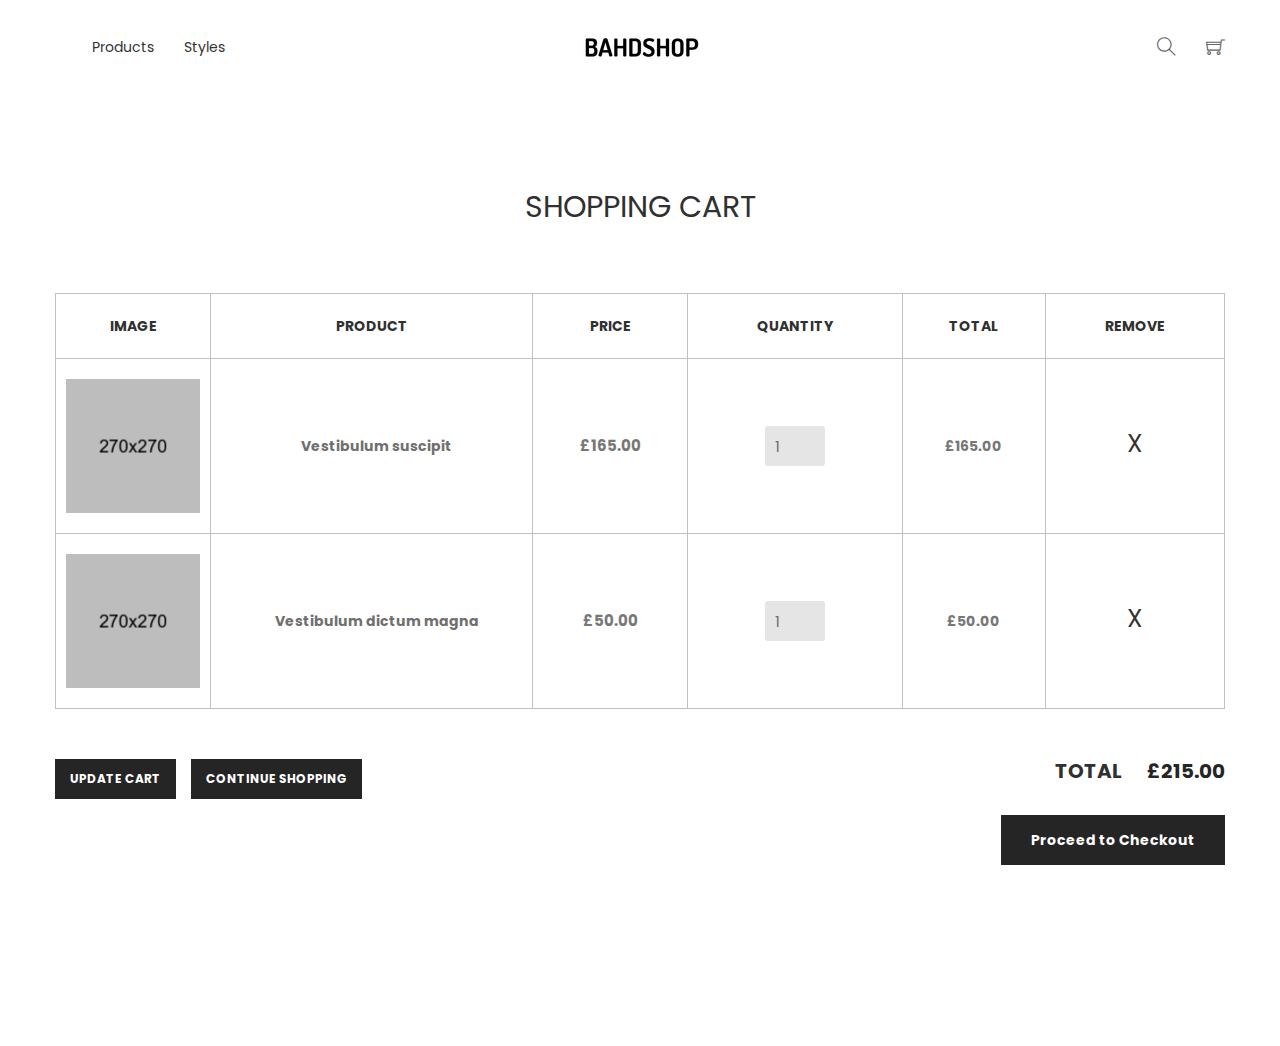
==== cart.html @ 9bc7a48f "first commit" ====
<!doctype html>
<html class="no-js" lang="en">

<head>
  <meta charset="utf-8">
  <meta http-equiv="x-ua-compatible" content="ie=edge">
  <title>Tmart-Minimalist eCommerce HTML5 Template</title>
  <meta name="description" content="">
  <meta name="viewport" content="width=device-width, initial-scale=1">

  <!-- Place favicon.ico in the root directory -->
  <link rel="shortcut icon" type="image/x-icon" href="images/favicon.ico">
  <link rel="apple-touch-icon" href="apple-touch-icon.png">


  <!-- All css files are included here. -->
  <!-- Bootstrap fremwork main css -->
  <link rel="stylesheet" href="css/bootstrap.min.css">
  <!-- Owl Carousel main css -->
  <link rel="stylesheet" href="css/owl.carousel.min.css">
  <link rel="stylesheet" href="css/owl.theme.default.min.css">
  <!-- This core.css file contents all plugings css file. -->
  <link rel="stylesheet" href="css/core.css">
  <!-- Theme shortcodes/elements style -->
  <link rel="stylesheet" href="css/shortcode/shortcodes.css">
  <!-- Theme main style -->
  <link rel="stylesheet" href="style.css">
  <!-- Responsive css -->
  <link rel="stylesheet" href="css/responsive.css">
  <!-- User style -->
  <link rel="stylesheet" href="css/custom.css">


  <!-- Modernizr JS -->
  <script src="js/vendor/modernizr-2.8.3.min.js"></script>
</head>

<body>
  <!--[if lt IE 8]>
        <p class="browserupgrade">You are using an <strong>outdated</strong> browser. Please <a href="http://browsehappy.com/">upgrade your browser</a> to improve your experience.</p>
    <![endif]-->

  <!-- Body main wrapper start -->
  <div class="wrapper fixed__footer home-v5">
    <!-- Start Header Style -->
    <header id="header" class="htc-header header--5">
      <!-- Start Mainmenu Area -->
      <div id="sticky-header-with-topbar" class="mainmenu__area sticky__header">
        <div class="container">
          <div class="row">
            <div class="col-md-2 col-lg-2 col-sm-3 hidden-xs">
              <ul class="menu-extra">
                <li>
                  <a href="">Products</a>
                </li>
                <li>
                  <a href="">Styles</a>
                </li>
              </ul>
            </div>
            <!-- Start MAinmenu Ares -->
            <div class="col-md-8 col-lg-8 col-sm-5 col-xs-5">
              <div class="logo">
                <a href="index.html">
                  <img src="images/logo/logo.png" alt="logo">
                </a>
              </div>
            </div>
            <!-- End MAinmenu Ares -->
            <div class="col-md-2 col-sm-4 col-xs-7">
              <ul class="menu-extra">
                <li class="search search__open hidden-xs">
                  <span class="ti-search"></span>
                </li>
                <li class="cart__menu">
                  <span class="ti-shopping-cart"></span>
                </li>
              </ul>
            </div>
          </div>
        </div>
      </div>
      <!-- End Mainmenu Area -->
    </header>
    <!-- End Header Style -->

    <div class="body__overlay"></div>
    <!-- Start Offset Wrapper -->
    <div class="offset__wrapper">
      <!-- Start Search Popap -->
      <div class="search__area hidden-xs">
        <div class="container">
          <div class="row">
            <div class="col-md-12">
              <div class="search__inner">
                <form action="#" method="get">
                  <input placeholder="Search here... " type="text">
                  <button type="submit"></button>
                </form>
                <div class="search__close__btn">
                  <span class="search__close__btn_icon">
                    <i class="zmdi zmdi-close"></i>
                  </span>
                </div>
              </div>
            </div>
          </div>
        </div>
      </div>
      <!-- End Search Popap -->
      <!-- Start Offset MEnu -->
      <div class="offsetmenu home-five">
        <div class="offsetmenu__inner sidebar__menu--inner">
          <div class="offsetmenu__close__btn">
            <a href="#">
              <i class="zmdi zmdi-close"></i>
            </a>
          </div>
          <div class="off__contact">
            <div class="logo">
              <a href="index.html">
                <img src="images/logo/logo.png" alt="logo">
              </a>
            </div>
          </div>
          <nav>
            <ul class="sidebar__menu">
              <li>
                <a href="index.html">home 01</a>
              </li>
              <li>
                <a href="index-2.html">home 02</a>
              </li>
              <li>
                <a href="index-3.html">home 03</a>
              </li>
              <li>
                <a href="index-4.html">home 04</a>
              </li>
              <li class="active">
                <a href="index-5.html">home 05</a>
              </li>
              <li>
                <a href="index-6.html">home 06</a>
              </li>
              <li>
                <a href="index-7.html">home 07</a>
              </li>
              <li>
                <a href="index-8.html">home 08</a>
              </li>
              <li>
                <a href="index-9.html">home 09</a>
              </li>
              <li>
                <a href="index-10.html">home 10</a>
              </li>
              <li>
                <a href="index-11.html">home 11</a>
              </li>
              <li>
                <a href="about.html">about us</a>
              </li>
              <li>
                <a href="blog.html">Blog Page</a>
              </li>
              <li>
                <a href="contact.html">Contact Us</a>
              </li>
            </ul>
          </nav>
          <div class="offset__sosial__share">
            <h4 class="offset__title">Follow Us On Social</h4>
            <ul class="off__soaial__link">
              <li>
                <a class="bg--twitter" href="#" title="Twitter">
                  <i class="zmdi zmdi-twitter"></i>
                </a>
              </li>

              <li>
                <a class="bg--instagram" href="#" title="Instagram">
                  <i class="zmdi zmdi-instagram"></i>
                </a>
              </li>

              <li>
                <a class="bg--facebook" href="#" title="Facebook">
                  <i class="zmdi zmdi-facebook"></i>
                </a>
              </li>

              <li>
                <a class="bg--googleplus" href="#" title="Google Plus">
                  <i class="zmdi zmdi-google-plus"></i>
                </a>
              </li>

              <li>
                <a class="bg--google" href="#" title="Google">
                  <i class="zmdi zmdi-google"></i>
                </a>
              </li>
            </ul>
          </div>
        </div>
      </div>
      <!-- End Offset MEnu -->
      <!-- Start Cart Panel -->
      <div class="shopping__cart">
        <div class="shopping__cart__inner">
          <div class="offsetmenu__close__btn">
            <a href="#">
              <i class="zmdi zmdi-close"></i>
            </a>
          </div>
          <div class="shp__cart__wrap">
            <div class="shp__single__product">
              <div class="shp__pro__thumb">
                <a href="#">
                  <img src="images/product/sm-img/1.jpg" alt="product images">
                </a>
              </div>
              <div class="shp__pro__details">
                <h2>
                  <a href="product-details.html">BO&Play Wireless Speaker</a>
                </h2>
                <span class="quantity">QTY: 1</span>
                <span class="shp__price">$105.00</span>
              </div>
              <div class="remove__btn">
                <a href="#" title="Remove this item">
                  <i class="zmdi zmdi-close"></i>
                </a>
              </div>
            </div>
            <div class="shp__single__product">
              <div class="shp__pro__thumb">
                <a href="#">
                  <img src="images/product/sm-img/2.jpg" alt="product images">
                </a>
              </div>
              <div class="shp__pro__details">
                <h2>
                  <a href="product-details.html">Brone Candle</a>
                </h2>
                <span class="quantity">QTY: 1</span>
                <span class="shp__price">$25.00</span>
              </div>
              <div class="remove__btn">
                <a href="#" title="Remove this item">
                  <i class="zmdi zmdi-close"></i>
                </a>
              </div>
            </div>
          </div>
          <ul class="shoping__total">
            <li class="subtotal">Subtotal:</li>
            <li class="total__price">$130.00</li>
          </ul>
          <ul class="shopping__btn">
            <li>
              <a href="cart.html">View Cart</a>
            </li>
            <li class="shp__checkout">
              <a href="checkout.html">Checkout</a>
            </li>
          </ul>
        </div>
      </div>
      <!-- End Cart Panel -->
    </div>
    <!-- End Offset Wrapper -->

    <!-- cart-main-area start -->
    <div class="cart-main-area ptb--120 bg__white">
      <div class="container">
        <div class="row padding-70">
          <div class="col-md-12">
            <h1 class="text-center">SHOPPING CART</h1>
          </div>
        </div>
        <div class="row">
          <div class="col-md-12 col-sm-12 col-xs-12">
            <form action="#">
              <div class="table-content table-responsive">
                <table>
                  <thead>
                    <tr>
                      <th class="product-thumbnail">Image</th>
                      <th class="product-name">Product</th>
                      <th class="product-price">Price</th>
                      <th class="product-quantity">Quantity</th>
                      <th class="product-subtotal">Total</th>
                      <th class="product-remove">Remove</th>
                    </tr>
                  </thead>
                  <tbody>
                    <tr>
                      <td class="product-thumbnail">
                        <a href="#">
                          <img src="images/product/4.png" alt="product img" />
                        </a>
                      </td>
                      <td class="product-name">
                        <a href="#">Vestibulum suscipit</a>
                      </td>
                      <td class="product-price">
                        <span class="amount">£165.00</span>
                      </td>
                      <td class="product-quantity">
                        <input type="number" value="1" />
                      </td>
                      <td class="product-subtotal">£165.00</td>
                      <td class="product-remove">
                        <a href="#">X</a>
                      </td>
                    </tr>
                    <tr>
                      <td class="product-thumbnail">
                        <a href="#">
                          <img src="images/product/3.png" alt="product img" />
                        </a>
                      </td>
                      <td class="product-name">
                        <a href="#">Vestibulum dictum magna</a>
                      </td>
                      <td class="product-price">
                        <span class="amount">£50.00</span>
                      </td>
                      <td class="product-quantity">
                        <input type="number" value="1" />
                      </td>
                      <td class="product-subtotal">£50.00</td>
                      <td class="product-remove">
                        <a href="#">X</a>
                      </td>
                    </tr>
                  </tbody>
                </table>
              </div>
              <div class="row">
                <div class="col-md-8 col-sm-7 col-xs-12">
                  <div class="buttons-cart">
                    <input type="submit" value="Update Cart" />
                    <a href="#">Continue Shopping</a>
                  </div>
                </div>
                <div class="col-md-4 col-sm-5 col-xs-12">
                  <div class="cart_totals">
                    <table>
                      <tbody>
                        <tr class="order-total">
                          <th>Total</th>
                          <td>
                            <strong>
                              <span class="amount">£215.00</span>
                            </strong>
                          </td>
                        </tr>
                      </tbody>
                    </table>
                    <div class="wc-proceed-to-checkout">
                      <a href="checkout.html">Proceed to Checkout</a>
                    </div>
                  </div>
                </div>
              </div>
            </form>
          </div>
        </div>
      </div>
    </div>
    <!-- cart-main-area end -->
    <!-- Start Footer Area -->
    <footer class="htc__foooter__area gray-bg">
      <div class="container">
        <!-- Start Copyright Area -->
        <div class="htc__copyright__area">
          <div class="row">
            <div class="col-md-12 col-lg-12 col-sm-12 col-xs-12">
              <div class="copyright__inner">
                <div class="copyright">
                  <p>© 2018
                    <a href="#">BAHDCASTS</a>
                    All Right Reserved.</p>
                </div>
                <ul class="footer__menu">
                  <li>
                    <a href="/">Home</a>
                  </li>
                </ul>
              </div>
            </div>
          </div>
        </div>
        <!-- End Copyright Area -->
      </div>
    </footer>
    <!-- End Footer Area -->
  </div>
  <!-- Body main wrapper end -->
  <!-- QUICKVIEW PRODUCT -->
  <div id="quickview-wrapper">
    <!-- Modal -->
    <div class="modal fade" id="productModal" tabindex="-1" role="dialog">
      <div class="modal-dialog modal__container" role="document">
        <div class="modal-content">
          <div class="modal-header">
            <button type="button" class="close" data-dismiss="modal" aria-label="Close">
              <span aria-hidden="true">&times;</span>
            </button>
          </div>
          <div class="modal-body">
            <div class="modal-product">
              <!-- Start product images -->
              <div class="product-images">
                <div class="main-image images">
                  <img alt="big images" src="images/product/big-img/1.jpg">
                </div>
              </div>
              <!-- end product images -->
              <div class="product-info">
                <h1>Simple Fabric Bags</h1>
                <div class="rating__and__review">
                  <ul class="rating">
                    <li>
                      <span class="ti-star"></span>
                    </li>
                    <li>
                      <span class="ti-star"></span>
                    </li>
                    <li>
                      <span class="ti-star"></span>
                    </li>
                    <li>
                      <span class="ti-star"></span>
                    </li>
                    <li>
                      <span class="ti-star"></span>
                    </li>
                  </ul>
                  <div class="review">
                    <a href="#">4 customer reviews</a>
                  </div>
                </div>
                <div class="price-box-3">
                  <div class="s-price-box">
                    <span class="new-price">$17.20</span>
                    <span class="old-price">$45.00</span>
                  </div>
                </div>
                <div class="quick-desc">
                  Designed for simplicity and made from high quality materials. Its sleek geometry and material combinations creates a modern
                  look.
                </div>
                <div class="select__color">
                  <h2>Select color</h2>
                  <ul class="color__list">
                    <li class="red">
                      <a title="Red" href="#">Red</a>
                    </li>
                    <li class="gold">
                      <a title="Gold" href="#">Gold</a>
                    </li>
                    <li class="orange">
                      <a title="Orange" href="#">Orange</a>
                    </li>
                    <li class="orange">
                      <a title="Orange" href="#">Orange</a>
                    </li>
                  </ul>
                </div>
                <div class="select__size">
                  <h2>Select size</h2>
                  <ul class="color__list">
                    <li class="l__size">
                      <a title="L" href="#">L</a>
                    </li>
                    <li class="m__size">
                      <a title="M" href="#">M</a>
                    </li>
                    <li class="s__size">
                      <a title="S" href="#">S</a>
                    </li>
                    <li class="xl__size">
                      <a title="XL" href="#">XL</a>
                    </li>
                    <li class="xxl__size">
                      <a title="XXL" href="#">XXL</a>
                    </li>
                  </ul>
                </div>
                <div class="social-sharing">
                  <div class="widget widget_socialsharing_widget">
                    <h3 class="widget-title-modal">Share this product</h3>
                    <ul class="social-icons">
                      <li>
                        <a target="_blank" title="rss" href="#" class="rss social-icon">
                          <i class="zmdi zmdi-rss"></i>
                        </a>
                      </li>
                      <li>
                        <a target="_blank" title="Linkedin" href="#" class="linkedin social-icon">
                          <i class="zmdi zmdi-linkedin"></i>
                        </a>
                      </li>
                      <li>
                        <a target="_blank" title="Pinterest" href="#" class="pinterest social-icon">
                          <i class="zmdi zmdi-pinterest"></i>
                        </a>
                      </li>
                      <li>
                        <a target="_blank" title="Tumblr" href="#" class="tumblr social-icon">
                          <i class="zmdi zmdi-tumblr"></i>
                        </a>
                      </li>
                      <li>
                        <a target="_blank" title="Pinterest" href="#" class="pinterest social-icon">
                          <i class="zmdi zmdi-pinterest"></i>
                        </a>
                      </li>
                    </ul>
                  </div>
                </div>
                <div class="addtocart-btn">
                  <a href="#">Add to cart</a>
                </div>
              </div>
              <!-- .product-info -->
            </div>
            <!-- .modal-product -->
          </div>
          <!-- .modal-body -->
        </div>
        <!-- .modal-content -->
      </div>
      <!-- .modal-dialog -->
    </div>
    <!-- END Modal -->
  </div>
  <!-- END QUICKVIEW PRODUCT -->
  <!-- Placed js at the end of the document so the pages load faster -->

  <!-- jquery latest version -->
  <script src="js/vendor/jquery-1.12.0.min.js"></script>
  <!-- Bootstrap framework js -->
  <script src="js/bootstrap.min.js"></script>
  <!-- All js plugins included in this file. -->
  <script src="js/plugins.js"></script>
  <script src="js/slick.min.js"></script>
  <script src="js/owl.carousel.min.js"></script>
  <!-- Waypoints.min.js. -->
  <script src="js/waypoints.min.js"></script>
  <!-- Main js file that contents all jQuery plugins activation. -->
  <script src="js/main.js"></script>

</body>

</html>
---- css/core.css ----
/*------------------------------------------------------------------------------

  Template Name: Tmart-Minimalist eCommerce HTML5 Template.
  Template URI: #
  Description: Tmart is a unique website template designed in HTML with a simple & beautiful look. There is an excellent solution for creating clean, wonderful and trending material design corporate, corporate any other purposes websites.
  Author: Theme365
  Version: 1.0

-------------------------------------------------------------------------------*/

	@import url("themify-icons.css");
	@import url("material-design-iconic-font.min.css");
	@import url("plugins/animate.css");
	@import url("plugins/animate-slider.css");
	@import url("shortcode/default.css");
	@import url("plugins/jquery-ui.css");
	@import url("plugins/magnific-popup.css");
	@import url("plugins/slick.css");
	@import url("plugins/slick-theme.css");
	@import url("plugins/meanmenu.css");
	@import url('https://fonts.googleapis.com/css?family=Dosis:300,400,500,600,700|Poppins:300,400,500,600,700');
---- css/shortcode/shortcodes.css ----
/*-----------------------------------------------------------------------------------
  Template Name: Tmart-Minimalist eCommerce HTML5 Template.
  Template URI: #
  Description: Tmart is a unique website template designed in HTML with a simple & beautiful look. There is an excellent solution for creating clean, wonderful and trending material design corporate, corporate any other purposes websites.
  Author: Theme365 
  Version: 1.0
-------------------------------------------------------------------------------------*/

@import url("header.css");
@import url("slider.css");
@import url("footer.css");
---- style.css ----
/*-----------------------------------------------------------------------------------
  Template Name: Tmart-Minimalist eCommerce HTML5 Template.
  Template URI: #
  Description: Tmart is a unique website template designed in HTML with a simple & beautiful look. There is an excellent solution for creating clean, wonderful and trending material design corporate, corporate any other purposes websites.
  Author: Theme365
  Version: 1.0


-----------------------------------------------------------------------------------
  
  CSS INDEX
  ===================

  01. Google fonts
  02. Scroll To Top
  03. Product Area
  04. Log In Register Area
  05. Bradcaump Area
  06. Quickview Area
  07. New Product Area
  08. Best Product Area
  09. Blog Area
  10. Feature Product Area
  11. Popular Product Area
  12. Load More Area
  13. Newsletter Area
  14. Choose Us Area
  15. Team Area
  16. Testimonial Area
  17. Our Brand Area
  18. Our Shop Area
  19. Our Shop Sidebar
  20. Our Contact Area
  21. Our Product Details Area
  22. Wrapper Sidebar
  23. Our Blog Details
  24. Shop Details Area
  25. Our Wishlist Area
  26. Our Cart Area
  27. Our Checkout Page
  28. portfolio style


-----------------------------------------------------------------------------------*/
/*----------------------------------------*/
/*  1. Google fonts
/*----------------------------------------*/
/*
    font-family: 'Poppins', sans-serif;

    font-family: 'Dosis', sans-serif;

*/
/*---------------------------------------
  02. Scroll To Top
----------------------------------------*/

#scrollUp {
    border: 3px solid rgba(0, 0, 0, 0.1);
    border-radius: 100%;
    bottom: 15px;
    box-sizing: content-box;
    color: #fff;
    font-size: 20px;
    height: 50px;
    line-height: 63px;
    position: fixed;
    right: 15px;
    text-align: center;
    transition: all 0.3s ease 0s;
    width: 50px;
    z-index: 200;
}
#scrollUp:hover {} @-webkit-keyframes scroll-ani-to-top {
    0% {
        opacity: 0;
        bottom: 0;
    }
    50% {
        opacity: 1;
        bottom: 50%;
    }
    100% {
        opacity: 0;
        bottom: 75%;
    }
}
@-moz-keyframes scroll-ani-to-top {
    0% {
        opacity: 0;
        bottom: 0;
    }
    50% {
        opacity: 1;
        bottom: 50%;
    }
    100% {
        opacity: 0;
        bottom: 75%;
    }
}
@keyframes scroll-ani-to-top {
    0% {
        opacity: 0;
        bottom: 0;
    }
    50% {
        opacity: 1;
        bottom: 50%;
    }
    100% {
        opacity: 0;
        bottom: 75%;
    }
}
#scrollUp:hover i {
    animation: 800ms linear 0s normal none infinite running scroll-ani-to-top;
    height: 100%;
    left: 0;
    margin-bottom: -25px;
    position: absolute;
    width: 100%;
    bottom: 0;
}
#scrollUp i {
    color: #fff;
    font-size: 36px;
}
#scrollUp {
    background: #cfcecc none repeat scroll 0 0;
}
/*---------------------------------------
  End Scroll To Top
----------------------------------------*/
/*---------------------------------------
  03. Product Area
----------------------------------------*/

.pro__thumb a {
    display: block;
}
.product {
    margin-top: 70px;
    overflow: hidden;
}
.product__inner {
    position: relative;
}
.product__action {
    display: flex;
    height: 48px;
    justify-content: space-around;
    line-height: 48px;
    margin: auto;
    position: relative;
    width: 100%;
    z-index: 2;
}
.product__action::before {
    background: #fff none repeat scroll 0 0;
    content: "";
    height: 100%;
    left: 0;
    opacity: 0.85;
    position: absolute;
    top: 0;
    width: 100%;
    z-index: -1;
}
.product__action li a span {
    color: #666666;
    font-size: 20px;
    transition: all 0.3s ease 0s;
    margin-top: 14px;
    display: inline-block;
}
.home-6 .product__action li a span {
    margin-top: 0px;
    font-size: 18px;
}
.home-6.popular__product--6 .product__action li {
    border-radius: 50px;
    box-shadow: none;
}
.product__action li:first-child::before {
    background: #666666 none repeat scroll 0 0;
    content: "";
    height: 24px;
    position: absolute;
    right: 0;
    top: 50%;
    transform: translateY(-50%);
    width: 1px;
}
.another-product-style .product__action li::before {
    background: #666666 none repeat scroll 0 0;
    content: "";
    height: 24px;
    position: absolute;
    right: 0;
    top: 50%;
    transform: translateY(-50%);
    width: 1px;
}
.another-product-style .product__action li:last-child::before {
    content: none;
}
.another-product-style .product__action {
    width: 155px;
}
.another-product-style .product__details {
    text-align: center;
}
.another-product-style .product__price {
    display: block;
}
.another-product-style .product__price li {
    display: inline-block;
}
.product__action li {
    position: relative;
    width: 50%;
}
.product__action li a span:hover {
    color: #fd3f0f;
}
.product:hover .product__hover__info {
    opacity: 1;
    top: 50%;
}
.product__hover__info {
    left: 50%;
    position: absolute;
    text-align: center;
    top: 60%;
    transform: translateY(-50%) translateX(-50%);
    width: 100%;
    z-index: 2;
    opacity: 0;
    transition: 0.6s;
}
.add__to__wishlist {
    bottom: 12px;
    position: absolute;
    right: 12px;
}
.add__to__wishlist a span {
    color: #000000;
    font-size: 14px;
    transition: all 0.4s ease 0s;
}
.add__to__wishlist a span:hover {
    color: #ff4136;
}
.product__details h2 {
    color: #444444;
    font-size: 14px;
    font-weight: 500;
}
.product__details {
    padding-top: 27px;
}
.product__price {
    display: flex;
    margin-top: 9px;
}
.product__price li {
    color: #ff4136;
    font-size: 16px;
}
.product__price li.new__price {
    padding-left: 12px;
}
.product__price li.old__price {
    color: #9c9b9b;
    text-decoration: line-through;
}
.product__menu {
    text-align: center;
}
.product__menu button {
    background: transparent none repeat scroll 0 0;
    border: 0 none;
    color: #666666;
    font-size: 17px;
    font-weight: 500;
    line-height: 20px;
    padding: 0 20px;
    text-transform: uppercase;
    transition: all 0.4s ease 0s;
}
.product__filter--7 .product__menu button:first-child {
    padding-left: 0;
}
.product__filter--7 .product__menu button:last-child {
    padding-right: 0;
}
.product__menu button:hover {
    color: #ff4136;
}
.product__menu button.is-checked {
    color: #ff4136;
}
/* single product */

.product-details-style2 .product__big__images {
    display: block;
    max-width: 100%;
    overflow: hidden;
}
.product-details-style2 .product__details__container {
    display: block;
}
.product-details-style2 .product__small__images {
    margin-top: 30px;
}
.product-details-style2 .pot-small-img {
    display: inline-block;
    margin-right: 22px;
    margin-top: 0;
    width: 22%;
}
.product-details-style2 .pot-small-img:last-child {
    margin-right: 0px;
}
.product-details-style2 .product__small__images {
    min-width: inherit;
    padding-right: 0;
}
.sin-product-details-slider a > img {
    border: 1px solid #ddd;
}
.product-details-style3 .product__details__container {
    margin-right: 5px;
}
.product-details-style3 .pro__rating {
    display: block;
    padding-right: 0px;
}
.product-details-style3 .pro__dtl__btn,
.product-details-style3 .product-action-wrap,
.product-details-style3 .pro__social__share,
.product-details-style3 .pro__dtl__prize,
.product-details-style3 .pro__dtl__rating {
    display: block;
}
.product-details-style3 .pro__choose__color li,
.product-details-style3 .pro__choose__size > li,
.product-details-style3 .pro__dtl__btn li,
.product-details-style3 .pro__social__share h2,
.product-details-style3 .pro__soaial__link li,
.product-details-style3 .pro__soaial__link,
.product-details-style3 .product-quantity,
.product-details-style3 .prodict-statas,
.product-details-style3 .pro__dtl__prize li,
.product-details-style3 .pro__rating > li,
.product-details-style3 .title__5,
.product-details-style3 .pro__choose__size,
.product-details-style3 .pro__choose__color {
    display: inline-block;
}
.product-details-slider.owl-carousel .owl-nav div {
    background-color: #fff;
    border: 1px solid #fff;
    border-radius: 50%;
    box-shadow: 0 0 5px rgba(0, 0, 0, 0.2);
    color: #333;
    font-size: 25px;
    height: 40px;
    line-height: 40px;
    opacity: 0;
    position: absolute;
    right: 0;
    text-align: center;
    top: 50%;
    transform: translateY(-50%);
    transition: all 0.5s ease 0s;
    width: 40px;
}
.product-details-slider.owl-carousel .owl-nav div.owl-prev {
    left: 0;
    right: auto;
}
.product-details-slider:hover .owl-nav div {
    opacity: 1;
}
.product-details-style3 .pro__details p {
    margin: 0 auto;
    width: 71%;
}
.single-portfolio-details {
    float: left;
    padding: 5px;
    width: 50%;
}
.single-portfolio-details a > img {
    border: 1px solid #ddd;
    width: 100%;
}
.product__details__container.product-details-5 {
    display: block;
}
.scroll-single-product > img {
    width: 100%;
}
.sidebar-active {
    will-change: min-height;
}
.sidebarinner {
    transform: translate(0, 0);
    will-change: position, transform;
}
.is-affixed .inner-wrapper-sticky {
    padding-left: 15px;
}
.product-video-position {
    position: relative;
}
.product-video {
    bottom: 0;
    left: 0;
    padding: 0 0 50px 20px;
    position: absolute;
    content: "";
    z-index: 99;
}
.product-video a {
    border: 1px solid #ddd;
    display: inline-block;
    padding: 7px 20px 4px;
}
.product-video a i {
    display: inline-block;
    float: left;
    margin-right: 5px;
    margin-top: 4px;
}
.on-sale {
    content: "";
    position: absolute;
    right: 20px;
    top: 20px;
}
.on-sale span {
    background-color: #ff4136;
    border-radius: 50px;
    color: #fff;
    display: inline-block;
    line-height: 1;
    padding: 5px 9px;
    text-transform: capitalize;
}



.product-categories-title > h3 {
    border-left: 1px solid rgba(129, 129, 129, 0.2);
    border-right: 1px solid rgba(129, 129, 129, 0.2);
    border-top: 2px solid #ff4136;
    color: #303030;
    font-size: 17px;
    font-weight: 500;
    padding: 15px;
    position: relative;
    text-transform: uppercase;
    transition: all 0.3s ease 0s;
}
.product-categories-menu {
    background: #ffffff none repeat scroll 0 0;
    border: 1px solid rgba(129, 129, 129, 0.2);
    padding: 20px 0;
    width: 100%;
}
.product-categories-menu ul li {
    position: relative;
}
.product-categories-menu ul li a {
    background-color: #fff;
    color: #333;
    display: block;
    font-size: 14px;
    letter-spacing: 0.4px;
    padding: 7px 20px;
    text-transform: capitalize;
    transition: all 0.3s ease 0s;
}
.product-categories-menu ul li a:hover {
    color: #ff4136;
}
.product-tab-list {
    border-color: #ff4136 rgba(129, 129, 129, 0.2) rgba(129, 129, 129, 0.2);
    border-style: solid;
    border-width: 2px 1px 1px;
    padding: 14px 20px 10px;
}
.product-slider-active .col-lg-4,
.product-slider-active .col-sm-4,
.product-slider-active .col-md-4,
.product-slider-active .col-xa-12 {
    width: 100%;
}
.tab-style > li {
    display: inline-block;
}
.product-slider-active .product {
    margin-top: 30px;
}
.tab-menu-text > h4 {
    color: #303030;
    font-size: 16px;
    font-weight: 400;
    padding: 0 30px 0 0;
    position: relative;
    text-transform: uppercase;
    transition: all 0.3s ease 0s;
}
.product-tab-list ul li.active .tab-menu-text > h4,
.product-tab-list ul li .tab-menu-text > h4:hover {
    color: #ff4136;
}
.product-style-tab {
    position: relative;
}
.product-slider-active.owl-carousel .owl-nav div {
    font-size: 25px;
    opacity: 1;
    position: absolute;
    right: 45px;
    text-align: center;
    top: -37px;
    transition: all 0.3s ease 0s;
    visibility: visible;
    width: 30px;
    color: #303030;
}
.product-slider-active.owl-carousel .owl-nav div:hover {
    color: #ff4136;
}
.product-slider-active.owl-carousel .owl-nav div.owl-next {
    left: auto;
    right: 20px;
}
.deal-area {
    padding-top: 96px;
}
.timer span {
    border: 1px solid #666;
    display: inline-block;
    float: left;
    font-size: 25px;
    margin-right: 20px;
    padding: 10px 20px;
    font-weight: 600;
}
.timer span p {
    font-size: 15px;
}
.timer {
    display: block;
    margin: 30px 0;
    overflow: hidden;
    text-align: center;
}
.deal-area > h2 {
    font-size: 60px;
    font-weight: 600;
    line-height: 1;
    margin-bottom: 15px;
}
.deal-area > p {
    font-size: 25px;
    letter-spacing: 2px;
}
.deal-area > a {
    background-color: #303030;
    color: #fff;
    display: inline-block;
    line-height: 1;
    padding: 12px 20px 11px;
    text-transform: uppercase;
}
.deal-area > a:hover {
    background-color: #ff4136;
}
.banner-img > img {
    width: 100%;
}
.tab-style.product-tab-list-btn {
    display: inline-block;
    float: left;
}
.all-product-btn {
    text-align: right;
}
.all-product-btn a {
    color: #303030;
    font-size: 17px;
    font-weight: 500;
    padding: 0;
    position: relative;
    text-transform: uppercase;
    transition: all 0.3s ease 0s;
}
.all-product-btn a:hover {
    color: #ff4136;
}
.product-slider-active2 .product {
    margin-top: 30px;
}
.tab-content.jump > .tab-pane {
    display: block;
    height: 0;
    opacity: 0;
    overflow: hidden;
}
.tab-content.jump > .tab-pane.active {
    display: block;
    height: auto;
    opacity: 1;
    overflow: visible;
}




/*------------------------------
  04. Log In Register Area
--------------------------------*/

.single__tabs__panel.tab-pane:not(.active) {
    display: none;
}
.login__register__menu {
    display: flex;
    justify-content: center;
    margin: 0 auto 51px;
    max-width: 370px;
}
.login__register__menu li a {
    color: #000000;
    font-size: 36px;
    transition: all 0.4s ease 0s;
}
.login__register__menu li {
    padding: 0 20px;
}
.login__register__menu li.active a {
    color: #ff4136;
}
.login__register__menu li a:hover {
    color: #ff4136;
}
.htc__login__register__wrap {
    margin: 0 auto;
    max-width: 370px;
}
.login input {
    -moz-border-bottom-colors: none;
    -moz-border-left-colors: none;
    -moz-border-right-colors: none;
    -moz-border-top-colors: none;
    border-color: currentcolor currentcolor #8e8e8e;
    border-image: none;
    border-style: none none solid;
    border-width: 0 0 1px;
    color: #686868;
    font-size: 16px;
    height: 40px;
    line-height: 40px;
    padding: 0 15px;
    width: 100%;
    background: transparent;
}
.login input + input {
    margin-bottom: 20px;
    margin-top: 40px;
}
.tabs__checkbox span.forget a {
    float: right;
    color: #ff4136;
    font-size: 12px;
}
.tabs__checkbox label {
    bottom: 2px;
    color: #999;
    font-size: 15px;
    padding-left: 9px;
    position: relative;
    text-transform: capitalize;
    font-weight: normal;
    cursor: pointer;
}
.tabs__checkbox {
    margin-bottom: 20px;
}
.tabs__checkbox span {
    color: #686868;
    text-transform: capitalize;
    padding-left: 5px;
}
.htc__login__btn a {
    border: 1px solid #d5d5d5;
    display: inline-block;
    font-size: 20px;
    height: 50px;
    line-height: 50px;
    text-align: center;
    text-transform: capitalize;
    transition: all 0.5s ease 0s;
    width: 150px;
    color: #4b4b4b;
    text-transform: uppercase;
}
.htc__login__btn {
    text-align: center;
}
.login input:last-child {
    margin-top: 14px;
}
.htc__social__connect h2 {
    color: #000;
    font-size: 16px;
    margin-bottom: 25px;
    margin-top: 50px;
    text-transform: capitalize;
    font-weight: 500;
}
.htc__soaial__list {
    display: flex;
    justify-content: center;
}
.htc__soaial__list li a {
    display: block;
    height: 35px;
    line-height: 35px;
    text-align: center;
    transition: all 0.5s ease 0s;
    width: 35px;
}
.user__meta__inner .htc__soaial__list {
    justify-content: space-between;
}
.htc__soaial__list li a i {
    color: #fff;
    font-size: 16px;
}
.htc__social__connect {
    text-align: center;
}
.htc__soaial__list li + li {
    margin-left: 10px;
}
.login input::-moz-placeholder {
    color: #686868 !important;
    font-size: 16px !important;
}
.htc__login__btn a:hover {
    background: #ff4136;
    color: #fff;
    border: 1px solid #ff4136;
}
/*------------------------------
  05. Bradcaump Area
--------------------------------*/

.ht__bradcaump__wrap {
    align-items: center;
    display: flex;
    height: 320px;
}
.bradcaump-title {
    color: #343434;
    font-size: 36px;
    font-weight: 400;
    line-height: 40px;
    text-transform: capitalize;
}
.breadcrumb-item {
    color: #343434;
    font-size: 18px;
    text-transform: capitalize;
}
.breadcrumb-item.active {
    color: #343434;
    font-size: 18px;
    text-transform: capitalize;
}
.brd-separetor {
    padding: 0 5px;
}
.bradcaump-inner {
    margin-top: 23px;
}
/*------------------------------
  06. Quickview Area
--------------------------------*/

#quickview-wrapper {
    position: relative;
}
.modal-dialog.modal__container {
    width: 1170px;
}
.modal-product {
    display: flex;
    padding-top: 20px;
}
.product-images {
    min-width: 50%;
    padding-right: 50px;
}
.product-info h1 {
    font-size: 20px;
    margin-bottom: 10px;
    text-transform: capitalize;
}
.rating__and__review {
    display: flex;
    margin-bottom: 15px;
}
.rating {
  display: inline-block;
  padding-right: 13px;
}
.rating li span {
    color: #ff4136;
}
.rating li {
    display: inline-block;
}
.rating li + li {
    margin-left: 3px;
}
.review a {
    color: #999;
}
.s-price-box span.new-price {
    color: #ff4136;
    font-size: 23px;
    margin-right: 5px;
}
.s-price-box span.old-price {
    color: #999;
    font-size: 15px;
    text-decoration: line-through;
}
.product-info {
    padding-left: 50px;
    width: 50%;
}
.quick-desc {
    color: #999;
    margin-bottom: 30px;
    margin-top: 30px;
    width: 83%;
}
.select__color {
    display: flex;
}
.color__list {
    align-items: center;
    display: flex;
    margin-left: 30px;
}
.color__list li + li {
    margin-left: 15px;
}
.color__list li a {
    background: #f10 none repeat scroll 0 0;
    border-radius: 100%;
    display: block;
    height: 30px;
    line-height: 31px;
    text-align: center;
    width: 30px;
}
.select__size {
    display: flex;
}
.color__list li.gold a {
    background: #cc9900 none repeat scroll 0 0;
}
.color__list li.orange a {
    background: #cc6600 none repeat scroll 0 0;
}
.select__color ul.color__list li a {
    text-indent: 999px;
}
.select__color h2 {
    align-items: center;
    display: flex;
    font-size: 16px;
    text-transform: capitalize;
}
.select__size h2 {
    align-items: center;
    display: flex;
    font-size: 16px;
    text-transform: capitalize;
}
.select__size {
    margin-bottom: 25px;
    margin-top: 25px;
}
.select__size ul.color__list li a {
    background: #f1f1f1 none repeat scroll 0 0;
    color: #999;
}
.widget.widget_socialsharing_widget {
    display: flex;
}
.social-icons {
    display: flex;
    margin-left: 30px;
}
h3.widget-title-modal {
    align-items: center;
    display: flex;
    font-size: 16px;
    text-transform: capitalize;
}
.social-icons li a {
    border-radius: 100%;
    color: #999;
    display: block;
    line-height: 30px;
    text-align: center;
    transition: all 0.3s ease 0s;
}
.social-icons li + li {
    margin-left: 30px;
}
.social-icons li a i {
    font-size: 23px;
}
.social-icons li a:hover {
    color: #ff4136;
}
.addtocart-btn {
    margin-top: 66px;
    text-align: left;
}
.addtocart-btn a {
    background: #333 none repeat scroll 0 0;
    color: #fff;
    display: inline-block;
    font-size: 20px;
    height: 60px;
    line-height: 60px;
    padding: 0 87px;
    text-transform: capitalize;
    transition: all 0.5s ease 0s;
}
.addtocart-btn a:hover {
    background: #ff4136 none repeat scroll 0 0;
    color: #fff;
}
/*------------------------------
  07. New Product Area
--------------------------------*/

.new__product {
    position: relative;
}
.new__product__details {
    left: 30px;
    position: absolute;
    top: 50%;
    transform: translateY(-50%);
}
.new__product__thumb a img {
    width: 100%;
}
.new__product__details h2 {
    font-size: 22px;
    text-transform: capitalize;
}
.htc__btn.shop__now__btn {
    color: #3a3a3a;
    font-family: Dosis;
    font-size: 16px;
    font-weight: 500;
    padding-right: 30px;
    position: relative;
    text-transform: uppercase;
    transition: all 0.5s ease 0s;
}
.htc__btn.shop__now__btn::before {
    background: #000 none repeat scroll 0 0;
    content: "";
    height: 1px;
    position: absolute;
    right: 0;
    top: 50%;
    transition: all 0.5s ease 0s;
    width: 20px;
}
.htc__btn.shop__now__btn:hover {
    color: #ff4136;
}
.htc__btn.shop__now__btn:hover::before {
    background: #ff4136 none repeat scroll 0 0;
    width: 25px;
}
.new__product__btn {
    margin-top: 8px;
}
.new__product.text__align--left .new__product__details {
    left: 60px;
}
.new__product.text__align--left .new__product__btn {
    text-align: left;
}
/*------------------------------
  08. Best Product Area
--------------------------------*/

.best__product__thumb a {
    display: flex;
}
.best__product__inner {
    position: relative;
    z-index: 2;
}
.bst__pro__hover__info {
    border: 7px solid #f3f3f3;
    height: 100%;
    opacity: 0;
    position: absolute;
    text-align: center;
    top: 0;
    transition: all 0.5s ease 0s;
    width: 100%;
    left: 0;
    right: 0;
    bottom: 0;
    z-index: 99;
}
.bst__pro__action {
    align-items: center;
    background: #fff none repeat scroll 0 0;
    display: flex;
    height: 38px;
    justify-content: space-around;
    margin: auto;
    width: 160px;
}
.bst__pro__hover__info h2 {
    color: #444;
    font-size: 14px;
    font-weight: 500;
    text-transform: capitalize;
}
.bst__pro__hover__info span.bst__pro__prize {
    color: #636363;
    display: inline-block;
    font-size: 16px;
    margin-bottom: 23px;
    margin-top: 7px;
}
.bst__pro__hover__info::before {
    background: #dbdbdb none repeat scroll 0 0;
    content: "";
    height: 100%;
    left: 0;
    opacity: 0.81;
    position: absolute;
    top: 0;
    transition: all 0.5s ease 0s;
    width: 100%;
    z-index: -1;
}
.bst__pro__action li {
    position: relative;
    width: 33.33%;
}
.bst__pro__action li a {
    display: block;
}
.bst__pro__action li + li::before {
    background: #666666 none repeat scroll 0 0;
    content: "";
    height: 75%;
    left: 0;
    position: absolute;
    top: 50%;
    transform: translateY(-50%);
    width: 1px;
}
.bst__pro__action li a span {
    color: #666666;
    font-size: 17px;
    height: 38px;
    line-height: 38px;
    transition: all 0.3s ease 0s;
}
.bst__pro__action li a:hover span {
    color: #ff4e43;
}
.bst__pro__hover__action {
    position: absolute;
    top: 50%;
    transform: translateY(-50%);
    width: 100%;
}
.best__product:hover .bst__pro__hover__info {
    opacity: 1;
}
.best__product__thumb a img {
    width: 100%;
}
.best__product {
    margin-top: 30px;
}
.section__title .title__line {
    color: #303030;
    font-size: 30px;
    line-height: 30px;
}
/*------------------------------
  09. Blog Area
--------------------------------*/

.blog__thumb a img {
    width: 100%;
}
.blog__inner {
    position: relative;
}
.blog__hover__info {
    bottom: 0;
    left: 0;
    opacity: 0;
    padding: 30px 20px;
    position: absolute;
    transition: all 0.5s ease 0s;
}
.blog__thumb {
    position: relative;
}
.blog__post__time {
    left: 20px;
    opacity: 0;
    position: absolute;
    top: 20px;
    transition: all 0.4s ease 0s;
}
.blog:hover .blog__post__time {
    opacity: 1;
}
.blog__post__time {
    background: #fff none repeat scroll 0 0;
    height: 65px;
    padding: 5px;
    text-align: center;
    width: 65px;
}
.blog__post__time span.date {
    display: block;
    font-size: 20px;
    font-weight: 500;
}
.blog__post__time span.month {
    color: #303030;
    font-size: 14px;
    text-transform: capitalize;
}
.bl__meta {
    display: flex;
    margin-bottom: 7px;
}
.bl__meta li {
    font-size: 12px;
    font-weight: 500;
    position: relative;
}
.bl__meta li + li {
    margin-left: 10px;
    padding-left: 10px;
}
.bl__meta li + li::before {
    background: #000 none repeat scroll 0 0;
    content: "";
    height: 10px;
    left: 0;
    position: absolute;
    top: 50%;
    transform: translateY(-50%);
    width: 1px;
}
.blog__hover__action p.blog__des {
    font-size: 17px;
    font-weight: 500;
    line-height: 28px;
    margin-bottom: 7px;
}
.read__more__btn {
    font-size: 14px;
    font-weight: 500;
    text-transform: uppercase;
    transition: all 0.5s ease 0s;
}
.blog:hover .blog__hover__info {
    opacity: 1;
}
.post__time--inner {
    border: 1px solid #f3f3f3;
    padding-top: 3px;
    padding-bottom: 2px;
}
.blog--page .blog {
    margin-top: 30px
}
.blog--page {
    margin-top: -30px;
}
/*--------------------------
    Blog Style 2
----------------------------*/

.blog--2 .blog__post__time {
    background: #f2f2f2 none repeat scroll 0 0;
}
.blog--2 .post__time--inner {
    border: 1px solid #fff;
}
.blog--2 .blog__post__time {
    margin-bottom: 176px;
}
/*------------------------------
  10. Feature Product Area
--------------------------------*/

.feature__thumb a {
    display: block;
}
.feature__thumb a img {
    width: 100%;
}
.feature {
    position: relative;
}
.feature__details {
    bottom: 40px;
    left: 40px;
    position: absolute;
}
.feature__details h4 {
    color: #000;
    font-size: 22px;
    text-transform: capitalize;
}
.feature__btn {
    margin-top: 7px;
}
.feature__thumb--2 a img {
    min-height: 330px;
}
.feature.text__pos--top .feature__details {
    top: 40px;
}
/*------------------------------
  11. Popular Product Area
--------------------------------*/

.product__details span.popular__pro__prize {
    color: #9c9b9b;
    display: inline-block;
    font-size: 16px;
    margin-top: 11px;
}
.section__title.section__title--2 p {
    color: #666666;
    font-size: 15px;
    line-height: 26px;
    margin: 27px auto auto;
    width: 46%;
}
.popular__product__wrap .product {
    margin-top: 60px;
}
.popular__product__wrap .col-lg-4 {
    width: 100%;
}
.popular__product__wrap {
    position: relative;
}
.popular__product__wrap.owl-carousel .owl-nav div {
    background: #9999 none repeat scroll 0 0;
    border-radius: 100%;
    color: #f5f6f8;
    height: 30px;
    left: -30px;
    line-height: 42px;
    margin: 0;
    padding: 0;
    position: absolute;
    text-align: center;
    top: 50%;
    width: 30px;
}
.popular__product__wrap.owl-carousel .owl-nav div.owl-next {
    left: auto;
    position: absolute;
    right: -30px;
}
.popular__product__wrap.owl-carousel .owl-nav div i {
    color: #fff;
    font-size: 27px;
}
.popular__product__wrap.owl-theme .owl-nav [class*="owl-"]:hover {
    background: #444 none repeat scroll 0 0;
}
.wrap__box__style--1 {
    padding-right: 60px;
    padding-bottom: 60px;
    padding-left: 60px;
    background: #fff;
}
.custop__container {
    padding-left: 45px;
    padding-right: 45px;
    padding-top: 100px;
}
/*---------------------------------
    Popular Product Style 2
----------------------------------*/

.popular__product--2 .popular__product__container .product__action::before,
.product__style--7 .product__action::before {
    box-shadow: 0 0 20px 1px rgb(234, 234, 235);
    content: "";
    height: 100%;
    left: 0;
    opacity: 1;
    position: absolute;
    top: 0;
    width: 100%;
    z-index: -1;
}
.popular__product--2 .product__action li,
.product__style--7 .product__action li {
    text-align: center;
}
.product-hover-4 .popular__product__hover__info {
    left: 0;
    opacity: 0;
    position: absolute;
    right: 0;
    top: -30px;
    transition: all 0.5s ease 0s;
}
.product-hover-4.popular__product--2 .product:hover .popular__product__hover__info {
    opacity: 1;
    top: 0;
}
.popular__product__hover__info {
    opacity: 0;
    position: absolute;
    right: 20px;
    top: 0;
    transition: all 0.5s ease 0s;
}
.product__style--7 .popular__product__hover__info {
    opacity: 0;
    position: absolute;
    right: 0;
    top: -20px;
    transition: all 0.5s ease 0s;
}
.popular__product--2 .product:hover .popular__product__hover__info {
    opacity: 1;
    right: 0;
}
.product__style--7 .product:hover .popular__product__hover__info {
    opacity: 1;
    top: 0;
}
.popular__product__container .single__pro {
    padding: 0 15px;
    width: 20%;
    float: left;
    overflow: hidden;
}
.popular__product__container {
    margin-right: -15px;
    margin-left: -15px;
}
.popular__product--2 .product {
    margin-top: 30px;
}
.popular__product--2.product-hover-4 .product__details {
    bottom: 20px;
    left: 0;
    padding: 0;
    position: absolute;
    right: 0;
    text-align: center;
}
.popular__product--2 .product__details {
    bottom: 20px;
    left: 26px;
    padding: 0;
    position: absolute;
}
.popular__product--2 .product,
.product__style--7 .product {
    position: relative;
}
.popular__product--2 .product__details span.popular__pro__prize {
    margin-top: 8px;
}
.popular__product--2 .product__menu {
    text-align: left;
    margin-left: -15px;
    margin-right: -15px;
}
.pro__thumb a img {
    width: 100%;
}
.popular__product--2 .product__action li:first-child::before,
.product__style--7 .product__action li:first-child::before {
    display: none;
}
.popular__product--2 .product__action li a span,
.product__style--7 .product__action li a span {
    font-size: 16px;
}
.variation_product .product__details {
    text-align: left;
}
/*---------------------------------
    Popular Product Style 3
----------------------------------*/

.popular__product--2 .product__menu {
    text-align: center;
}
.popular__product__container {
    margin-left: 0;
    margin-right: 0;
}
.popular__product--2 .product__action::before {
    background: #fff none repeat scroll 0 0;
    opacity: 0.85;
}
/*---------------------------------
    Popular Product Style 4
----------------------------------*/

.popular__product--4 .product__action {
    display: block;
    height: 100%;
    line-height: 29px;
    width: 40px;
}
.popular__product--4 .product__action li {
    width: 100%;
}
.popular__product--4 .product:hover .popular__product__hover__info {
    right: 30px;
    top: 20px;
}
.popular__product--4 .popular__product__hover__info {
    right: 0;
    top: 0;
}
.popular__product--4 .product__action li {
    height: 50%;
    line-height: 58px;
    width: 100%;
}
.popular__product--4 .product__action li + li::before {
    background: #666666 none repeat scroll 0 0;
    content: "";
    height: 1px;
    left: 0;
    margin: auto;
    position: absolute;
    right: 0;
    top: 0;
    width: 61%;
}
.popular__product--4 .product__action li a span {
    font-size: 20px;
}
.popular__product--4 .product__details {
    opacity: 0;
    transition: 0.5s;
    bottom: -50px;
}
.popular__product--4 .product:hover .product__details {
    opacity: 1;
    bottom: 20px;
}
.popular__product--4 .product__action {
    padding: 0;
}
.popular__product--4 .pro__thumb a img {
    width: auto;
}
.popular__product--4 .pro__thumb {
    text-align: center;
}
/*---------------------------------
    Popular Product Style 6
----------------------------------*/

.wrap__box__style--2 {
    background: #fff none repeat scroll 0 0;
    padding-bottom: 100px;
    padding-left: 160px;
    padding-right: 160px;
}
.custop__container--2 {
    padding-left: 0;
    padding-right: 0;
    padding-top: 0;
}
.popular__product--6 .product {
    margin-top: 4px;
}
.popular__product--6 .product__list div[class*="col-"] {
    padding-right: 2px;
    padding-left: 2px;
}
.popular__product--6 .product__list {
    margin-left: -2px;
    margin-right: -2px;
}
.popular__product--6 .product__action li:first-child::before {
    display: none;
}
.popular__product--6 .popular__product__hover__info {
    position: absolute;
    right: inherit;
    top: -60px;
    transition: all 0.5s ease 0s;
    opacity: 0;
    left: 40px
}
.popular__product--6 .product__action li + li {
    margin-left: 5px;
}
.popular__product--6 .product__action {
    width: auto;
}
.popular__product--6 .product__action li {
    background: #fff none repeat scroll 0 0;
    border-radius: 6px;
    box-shadow: 0 0 15px rgba(0, 0, 0, 0.1);
    display: inline-block;
    height: 40px;
    line-height: 47px;
    position: relative;
    text-align: center;
    width: 40px;
}
.popular__product--6 .product:hover .popular__product__hover__info {
    top: 40px;
    opacity: 1;
}
.popular__product--6 .product__action::before {
    display: none;
}
.product {
    position: relative;
}
.popular__product--6 .product__details {
    bottom: -40px;
    left: 40px;
    opacity: 0;
    position: absolute;
    transition: all 0.5s ease 0s;
}
.product__style--7 .product__details {
    bottom: -40px;
    left: 0px;
    opacity: 0;
    position: absolute;
    transition: all 0.5s ease 0s;
    right: 0;
    text-align: center;
}
.popular__product--6 .product:hover .product__details,
.product__style--7 .product:hover .product__details {
    bottom: 40px;
    opacity: 1;
}
.popular__product--6 .product {
    margin-top: 4px;
}
/*.popular__product--5*/

.product__style--5 .pro__thumb a {
    position: relative;
    display: block;
}
.product__style--5 .small__display--center {
    display: flex;
    align-items: center;
    justify-content: center;
}
.popular__product--2 .product {
    margin-top: 60px;
}
.product__style--5 .product__list--5 {
    display: flex;
    flex-flow: row wrap;
}
.product__menu.product__tab.tab__style--1 {
    display: -webkit-flex;
    display: -moz-flex;
    display: -ms-flex;
    display: -o-flex;
    display: flex;
    align-items: center;
    justify-content: center;
}
.product__menu.product__tab.tab__style--1 li {
    padding: 0 20px;
}
.product__menu.product__tab.tab__style--1 li a {
    font-size: 17px;
    color: #666666;
    font-weight: 500;
    text-transform: uppercase;
    transition: all 0.4s ease 0s;
}
.product__menu.product__tab.tab__style--1 li.active a {
    color: #ff4136;
}
.product__with__filter .popular__product__container {
    margin-left: -15px;
    margin-right: -15px;
}
/*----------------------
product__style--7
---------------------*/

.product__style--7 .product:hover .product__details {
    bottom: 20px;
}
.product__style--7 .product__details {
    bottom: -20px;
}
.product__style--7 .product {
    margin-top: 20px;
}
.product__style--7 {
    margin-top: 30px;
}
.htc__loadmore__btn.loadmore__2 a {
    border: 1px solid #666666;
    color: #4b4b4b;
}
/*------------------------------
  12. Load More Area
--------------------------------*/

.htc__loadmore__btn {
    text-align: center;
}
.htc__loadmore__btn a {
    border: 1px solid #eeeeee;
    color: #4b4b4b;
    display: inline-block;
    height: 45px;
    letter-spacing: 1px;
    line-height: 42px;
    padding: 0 44px;
    text-transform: uppercase;
    transition: all 0.5s ease 0s;
}
.htc__loadmore__btn a:hover {
    border: 1px solid #ff4136;
    color: #fff;
    background: #ff4136;
}
/*------------------------------
  13. Newsletter Area
--------------------------------*/

.htc__newsletter__area .newsletter__container {
    padding: 120px 0;
    position: relative;
    text-align: center;
    z-index: 2;
}
.htc__newsletter__area .newsletter__container h4 {
    color: #ffffff;
    font-size: 20px;
    text-transform: capitalize;
}
.htc__newsletter__area .newsletter__container h2 {
    color: #ffffff;
    font-size: 36px;
    letter-spacing: 3px;
    line-height: 30px;
    margin-bottom: 30px;
    margin-top: 22px;
    text-transform: capitalize;
}
.htc__newsletter__area .newsletter__form {
    margin: 0 auto;
    width: 300px;
}
.htc__newsletter__area .input__box input {
    background: transparent none repeat scroll 0 0;
    border-left: 1px solid #fff;
    color: #afafaf;
}
.htc__newsletter__area .input__box input::-moz-placeholder {
    color: #afafaf !important;
}
.htc__newsletter__area .subscribe__btn input.bst__btn {
    background-image: url("images/icons/send-2.png");
    background-position: center center;
    background-repeat: no-repeat;
    background-size: 29% auto;
    position: relative;
    text-indent: -999px;
    z-index: 5;
}
/*------------------------------
  14. Choose Us Area
--------------------------------*/

.store__btn {
    margin-top: 47px;
    text-align: center;
}
.store__btn a {
    border: 1px solid #d5d5d5;
    display: inline-block;
    font-size: 14px;
    height: 45px;
    line-height: 41px;
    padding: 0 40px;
    text-transform: uppercase;
    transition: 0.4s;
}
.store__btn a:hover {
    background: #ff4136;
    border: 1px solid #ff4136;
    color: #fff;
}
.video__wrap {
    margin-left: -15px;
    margin-right: -15px;
    padding: 220px 0;
}
.htc__choose__wrap {
    margin-left: -15px;
    margin-right: -15px;
}
.video__inner {
    text-align: center;
    position: relative;
}
.video-popup {
    position: relative;
    z-index: 987698;
}
.video__inner a i {
    background: #fff none repeat scroll 0 0;
    border-radius: 100%;
    font-size: 46px;
    height: 60px;
    line-height: 59px;
    padding-left: 4px;
    text-align: center;
    width: 60px;
}
.htc__choose__wrap h2 {
    color: #505050;
    font-size: 30px;
    text-transform: capitalize;
}
.htc__choose__wrap {
    padding: 114px 120px;
}
.choose__container {
    display: flex;
    margin-top: 38px;
}
.single__chooose {
    margin-top: -40px;
}
.choose__us {
    display: flex;
    margin-top: 40px;
}
.choose__icon span {
    color: #505050;
    font-size: 36px;
}
.choose__icon {
    margin-right: 20px;
}
.choose__icon {
    min-width: 37px;
}
.choose__details h4 {
    color: #505050;
    font-size: 22px;
    margin-bottom: 9px;
    text-transform: capitalize;
}
.choose__container .single__chooose + .single__chooose {
    margin-left: 80px;
}
.video__inner {
    position: relative;
    z-index: 1;
}
/*------------------------------
  15. Team Area
--------------------------------*/

.team__thum a {
    display: block;
}
.team__thum a img {
    width: 100%;
}
.team {
    margin-left: -15px;
    margin-right: -15px;
    position: relative;
}
.team__hover__info {
    bottom: 0;
    padding: 30px;
    position: absolute;
    text-align: center;
    transform: scaleY(0);
    transition: all 0.5s ease 0s;
    width: 100%;
    z-index: 4;
}
.team__hover__action {
    background: rgba(0, 0, 0, 0.8) none repeat scroll 0 0;
    padding: 30px 0;
    right: 30px;
    z-index: 2;
}
.team__hover__action h2 {
    color: #fff;
    font-size: 18px;
    margin-bottom: 14px;
    text-transform: capitalize;
}
.team__hover__action .social__icon {
    justify-content: center;
}
.team__hover__action .social__icon li {
    padding: 0 17px;
}
.team__hover__action .social__icon li a i {
    border: 0 solid transparent;
    border-radius: 100%;
    color: #fff;
    font-size: 14px;
    height: auto;
    line-height: 20px;
    width: auto;
}
.team__hover__action .social__icon li a:hover i {
    background: transparent none repeat scroll 0 0;
    border: 0 solid transparent;
    color: #ff4136;
}
.team:hover .team__hover__info {
    transform: scaleY(1);
}
.team__wrap {
    padding-left: 15px;
    padding-right: 15px;
}
.team__thumb a img {
    -webkit-filter: grayscale(100%);
    /* Safari 6.0 - 9.0 */
    
    filter: grayscale(100%);
}
.team:hover .team__thumb a img {
    -webkit-filter: grayscale(0%);
    /* Safari 6.0 - 9.0 */
    
    filter: grayscale(00%);
}
.htc__team__page .team {
    margin-left: 0;
    margin-right: 0;
    margin-top: 30px;
}
.htc__team__page .team__wrap {
    margin-top: -30px;
}
/*------------------------------
  16. Testimonial Area
--------------------------------*/

.testimonial__wrap {
    position: relative;
    text-align: center;
    z-index: 2;
}
.testimonial__thumb {
    margin-bottom: 30px;
    display: flex;
    justify-content: center;
}
.testimonial__details p {
    color: #ffffff;
    font-size: 20px;
    line-height: 39px;
    padding: 0 16%;
}
.test__info span {
    color: #ffffff;
    font-size: 21px;
    text-transform: capitalize;
}
.test__info span a {
    color: #fff;
    transition: 0.4s;
}
.test__info span a:hover {
    color: #ff4136;
}
.test__info {
    margin-top: 20px;
}
.testimonial__wrap.owl-carousel .owl-item img {
    display: block;
    width: auto;
}
/*------------------------------
  17. Our Brand Area
--------------------------------*/

.brand__list {
    display: flex;
    justify-content: space-between;
}
.brand__list a {
    display: block;
}
/*------------------------------
  18. Our Shop Area
--------------------------------*/

.shop__page .product__menu {
    text-align: left;
}
.shop__page .product__menu button:first-child {
    padding-left: 0;
}
.filter__menu__container {
    display: flex;
    justify-content: space-between;
}
.filter__box a {
    color: #666666;
    font-size: 17px;
    text-transform: uppercase;
}
.filter__wrap.filter__menu__on {
    opacity: 1;
    right: calc(0px - 16px);
}
.filter__wrap {
    background: #ffffff none repeat scroll 0 0;
    box-shadow: 0 0 85px rgba(0, 0, 0, 0.2);
    display: block;
    height: 100vh;
    opacity: 0;
    overflow-y: scroll;
    position: fixed;
    right: -100%;
    top: 0;
    transition: all 0.25s ease 0s;
    width: 500px;
    z-index: 99999;
}
.filter__cart__inner {
    height: 100%;
    padding: 130px 50px 60px;
}
.filter__menu__close__btn {
    background-color: #fff;
    left: 0;
    padding: 50px 50px 24px;
    position: absolute;
    right: 0;
    top: 0;
    z-index: 10;
}
.fiter__content__inner {
    display: flex;
    flex-flow: row wrap;
    justify-content: space-between;
}
.single__filter {
    margin-top: 50px;
    width: 50%;
}
.filter__content {
    margin-top: -40px;
}
.single__filter h2 {
    font-size: 22px;
    margin-bottom: 13px;
    text-transform: uppercase;
}
.filter__list li span {
    color: #999;
    font-size: 15px;
    text-transform: capitalize;
}
.filter__list li + li {
    padding-top: 5px;
}
.filter__list li a {
    color: #999;
    transition: all 0.3s ease 0s;
}
.filter__list li:hover a,
.filter__menu__close__btn a:hover i {
    color: #ff4136;
}
.filter__menu__close__btn a i {
    color: #999;
    font-size: 36px;
    transition: 0.3s;
}
.filter__list.sidebar__list li {
    line-height: 24px;
}
/*------------------------------
  19. Our Shop Sidebar
--------------------------------*/

.section-title-4 {
    font-size: 18px;
    margin-bottom: 25px;
    text-transform: uppercase;
}
.htc__shop__cat {
    border-bottom: 1px solid #b7b7b7;
    margin-bottom: 57px;
    padding-bottom: 32px;
}
.htc-grid-range {
    border-bottom: 1px solid #b7b7b7;
    margin-bottom: 60px;
    padding-bottom: 40px;
}
.sidebar__list li {
    color: #575757;
    font-size: 14px;
    font-weight: 300;
    line-height: 34px;
    text-transform: capitalize;
}
.sidebar__list li span {
    float: right;
}
.sidebar__list li i {
    padding-right: 20px;
}
.sidebar__list li.black i {
    color: #000000;
}
.sidebar__list li.blue i {
    color: #0000ff;
}
.sidebar__list li.brown i {
    color: #b2aaaa;
}
.sidebar__list li.red i {
    color: #ff0000;
}
.sidebar__list li.orange i {
    color: #ffba00;
}
.htc__tags {
    display: flex;
    flex-flow: row wrap;
    font-weight: 300;
    margin-left: -13px;
    margin-right: -13px;
}
.htc__tags li a {
    color: #575757;
    font-size: 14px;
    text-transform: capitalize;
    transition: 0.3s;
}
.htc__tags li a:hover {
    color: #ff4136;
}
.htc__tags li {
    margin-bottom: 10px;
    padding: 0 13px;
}
.ui-slider-horizontal {
    height: 5px;
    margin-top: 20px;
}
.ui-widget-header {
    background: #b7b7b7 none repeat scroll 0 0;
    border: 1px solid #b7b7b7;
    color: #b7b7b7;
}
.ui-slider.ui-slider-horizontal.ui-widget.ui-widget-content.ui-corner-all {
    background: #ddd none repeat scroll 0 0;
    border: 0 none;
    border-radius: 0;
    height: 3px;
}
.ui-slider-range.ui-widget-header.ui-corner-all {
    background: #b7b7b7 none repeat scroll 0 0;
}
.ui-slider-handle.ui-state-default.ui-corner-all {
    background: #fff none repeat scroll 0 0;
    border: 2px solid #b7b7b7;
    border-radius: 100%;
    height: 13px;
    top: 50%;
    transform: translateY(-50%);
    width: 13px;
}
.price__output--wrap {
    align-items: center;
    display: flex;
    justify-content: space-between;
}
.price--output input {
    border: medium none;
}
.price--output > span {
    float: left;
}
.price--filter a {
    font-family: poppins;
    text-transform: uppercase;
}
.price--output > * {
    display: inline-block;
    float: left;
}
.price--output input {
    padding-left: 10px;
    width: 70%;
}
.slider__range--output {
    margin-top: 18px;
}
/*--------------------------
    Shop Right SideBar
----------------------------*/

.producy__view__container {
    display: flex;
    justify-content: space-between;
}
.view__mode {
    display: flex;
    justify-content: flex-end;
}
.product__list__option {
    display: flex;
}
select.select-color {
    border: 0 none;
    color: #606060;
    font-size: 14px;
}
.shp__pro__show {
    align-items: center;
    display: flex;
}
.shp__pro__show span {
    color: #606060;
    font-size: 14px;
}
.view__mode li a i {
    background: #f3f3f3 none repeat scroll 0 0;
    border: 1px solid #f3f3f3;
    color: #606060;
    font-size: 20px;
    height: 35px;
    line-height: 35px;
    text-align: center;
    transition: all 0.3s ease 0s;
    width: 35px;
}
.view__mode li + li {
    margin-left: 10px;
}
.view__mode li.active a i {
    background: transparent none repeat scroll 0 0;
    border: 1px solid #b7b7b7;
}
.order-single-btn {
    align-items: center;
    display: flex;
}
.view__mode li a:hover i {
    background: transparent none repeat scroll 0 0;
    border: 1px solid #b7b7b7;
}
.single-grid-view.tab-pane:not(.active) {
    display: none;
}
.single-grid-view .product {
    margin-top: 50px;
}
/*------------------------------
  20. Our Contact Area
--------------------------------*/

#googleMap {
    height: 633px;
    width: 100%;
}
.contact__title {
    color: #666666;
    font-size: 20px;
    margin-bottom: 38px;
    text-transform: uppercase;
}
.contact__address__inner {
    display: flex;
    justify-content: space-between;
}
.single__contact__address {
    display: flex;
}
.contact__icon {
    margin-right: 20px;
    min-width: 60px;
}
.contact__icon span {
    border: 1px solid #cbcbcb;
    border-radius: 100%;
    color: #393939;
    display: block;
    font-size: 24px;
    height: 60px;
    line-height: 54px;
    text-align: center;
    width: 60px;
}
.contact__address__inner + .contact__address__inner {
    margin-top: 30px;
}
.htc__contact__address {
    margin-bottom: 58px;
}
.contact__details p {
    color: #666666;
    font-size: 18px;
    line-height: 28px;
}
.contact__details p a {
    color: #666;
    transition: all 0.4s ease 0s;
}
.contact__details p a:hover {
    color: #ff4136;
}
.contact-box input {
    -moz-border-bottom-colors: none;
    -moz-border-left-colors: none;
    -moz-border-right-colors: none;
    -moz-border-top-colors: none;
    border-color: currentcolor currentcolor #c1c1c1;
    border-image: none;
    border-style: none none solid;
    border-width: 0 0 1px;
    color: #666666;
    font-size: 12px;
    padding-bottom: 15px;
}
.single-contact-form {
    margin-top: 30px;
}
.contact-box.name {
    display: flex;
    justify-content: space-between;
}
.contact-box.name input {
    margin: 0 15px;
    width: 50%;
}
.contact-box.name {
    margin-left: -15px;
    margin-right: -15px;
}
.contact-box.message textarea {
    -moz-border-bottom-colors: none;
    -moz-border-left-colors: none;
    -moz-border-right-colors: none;
    -moz-border-top-colors: none;
    background: transparent none repeat scroll 0 0;
    border-color: currentcolor currentcolor #c1c1c1;
    border-image: none;
    border-style: none none solid;
    border-width: 0 0 1px;
    min-height: 85px;
    padding: 0;
}
.contact-box.message {
    margin-bottom: 40px;
}
.contact-btn .fv-btn {
    background: transparent none repeat scroll 0 0;
    border: 1px solid #d5d5d5;
    color: #4b4b4b;
    font-size: 14px;
    height: 45px;
    letter-spacing: 2px;
    line-height: 45px;
    padding: 0 70px;
    text-transform: uppercase;
    transition: all 0.3s ease 0s;
}
.contact-btn .fv-btn:hover {
    border: 1px solid #ff4136;
    color: #fff;
    background: #ff4136;
}
.contact-form-wrap > form {
    margin-top: -9px;
}
.contact-box input::-moz-placeholder {
    color: #666666 !important;
}
.contact-box textarea::-moz-placeholder {
    color: #666666 !important;
    opacity: 1;
}
/*-----------------------------------------------
  21. Our Product Details Area
---------------------------------------------------*/

.product__details__container {
    display: flex;
}
.product__small__images {
    min-width: 20%;
    padding-right: 10px;
}
.product__big__images {
    max-width: 80%;
}
.pot-small-img a {
    display: block;
}
.pot-small-img a img {
    width: 100%;
}
.pot-small-img {
    margin-top: 10px;
}
.product__small__images {
    margin-top: -10px;
}
.product__tab__content:not(.active) {
    display: none;
}
.product__deatils__tab {
    border-bottom: 1px solid #d5d5d5;
    display: flex;
    justify-content: center;
}
.product__deatils__tab li a {
    color: #505050;
    font-size: 20px;
    line-height: 30px;
    padding-bottom: 17px;
    position: relative;
    text-transform: capitalize;
    display: block;
}
.product__deatils__tab li {
    padding: 0 30px;
}
.product__deatils__tab li a::before {
    background: #ff4136 none repeat scroll 0 0;
    bottom: 0;
    content: "";
    height: 2px;
    position: absolute;
    transition: all 0.5s ease 0s;
    width: 0;
}
.product__deatils__tab li.active a::before {
    width: 100%;
}
.product__deatils__tab li a:hover {
    width: 100%;
}
.title__6 {
    color: #505050;
    font-size: 24px;
    line-height: 30px;
    margin-bottom: 28px;
    text-transform: capitalize;
}
.product__desc p {
    color: #666666;
    font-size: 14px;
    line-height: 26px;
}
.product__desc {
    margin-bottom: 50px;
}
.feature__list li a {
    color: #666666;
    transition: all 0.3s ease 0s;
}
.feature__list li a i {
    padding-right: 10px;
}
.feature__list li + li {
    padding-top: 8px;
}
.feature__list li a:hover {
    color: #ff4136;
}
.pro__review {
    display: flex;
}
.review__thumb {
    margin-right: 30px;
    min-width: 8%;
}
.review__info h4 {
  color: #000;
  display: inline-block;
  font-size: 20px;
  line-height: 16px;
  padding-right: 30px;
  text-transform: uppercase;
}
.review__info {
  display: block;
  margin-bottom: 5px;
}
.rating__send {
  display: inline-block;
  float: right;
}
.rating__send a {
    background: #999 none repeat scroll 0 0;
    color: #fff;
    display: inline-block;
    font-size: 20px;
    height: 26px;
    line-height: 24px;
    text-align: center;
    transition: all 0.4s ease 0s;
    width: 50px;
}
.rating__send a:hover {
    background: #ff4136 none repeat scroll 0 0;
    color: #fff;
}
.review__info ul.rating li a {} .review__info ul.rating li i {
    color: #f3c258;
    font-size: 17px;
}
.review__info ul.rating li + li {
    padding-left: 5px;
}
.review__date span {
    color: #999;
    font-size: 14px;
}
.review__details p {
    color: #505050;
    line-height: 26px;
    width: 82%;
}
.pro__review.ans {
    margin-bottom: 50px;
    margin-left: 50px;
    margin-top: 50px;
}
.rating__wrap h2.rating-title {
    font-size: 24px;
    margin-bottom: 12px;
    text-transform: capitalize;
}
.rating__wrap h4.rating-title-2 {
    color: #999;
    font-size: 19px;
    margin-bottom: 10px;
    text-transform: capitalize;
}
.rating__list {
    display: flex;
}
.rating__list ul.rating li i {
    color: #f3c258;
}
.pro__detl__title h2 {
    color: #444444;
    font-size: 30px;
    font-weight: 500;
    text-transform: capitalize;
}
.pro__dtl__rating {
    display: flex;
    margin-top: 11px;
}
.pro__rating {
    display: flex;
    padding-right: 20px;
}
.pro__rating li span {
    color: #f3c258;
    font-size: 16px;
}
.pro__rating li + li {
    padding-left: 10px;
}
.pro__dtl__prize {
    display: flex;
    margin-bottom: 26px;
    margin-top: 40px;
}
.pro__dtl__prize li {
    color: #ff4136;
    font-size: 30px;
}
.pro__dtl__prize li.old__prize {
    color: #4d4d4d;
    font-size: 22px;
    padding-right: 15px;
    text-decoration: line-through;
}
.pro__dtl__color {
    margin-bottom: 30px;
}
.pro__choose__color {
    display: flex;
}
.pro__dtl__size {
    margin-bottom: 31px;
}
.title__5 {
    color: #666666;
    font-size: 18px;
    margin-bottom: 15px;
    text-transform: capitalize;
}
.pro__choose__color li + li {
    margin-left: 13px;
}
.pro__choose__color li i {
    color: #000;
    font-size: 22px;
}
.pro__choose__color li.red i {
    color: #ff5d42;
}
.pro__choose__color li.blue i {
    color: #425dff;
}
.pro__choose__color li.perpal i {
    color: #fd42ff;
}
.pro__choose__color li.yellow i {
    color: #ffd542;
}
.product-action-wrap {
    align-items: center;
    display: flex;
    margin-bottom: 33px;
}
.prodict-statas {
    padding-right: 20px;
}
.cart-plus-minus {
    display: flex;
}
.cart-plus-minus-box {
    border: 0 none;
    max-width: 82px;
    padding-left: 25px;
    padding-right: 24px;
}
.cart-plus-minus {
    position: relative;
}
.dec.qtybutton {
    color: #666666;
    font-size: 16px;
    left: 0;
    position: absolute;
}
.inc.qtybutton {
    position: absolute;
    right: 17px;
}
.pro__dtl__btn {
    display: flex;
}
.pro__dtl__btn li + li {
    margin-left: 16px;
}
.pro__dtl__btn li a {
    border: 1px solid #d5d5d5;
    display: block;
    font-size: 18px;
    height: 44px;
    line-height: 44px;
    text-align: center;
    width: 44px;
    transition: 0.3s;
}
.pro__dtl__btn li a:hover {
    background: #ff4136;
    border: 1px solid #ff4136;
    color: #fff;
}
.pro__dtl__btn li.buy__now__btn a {
    color: #4b4b4b;
    font-size: 14px;
    text-transform: uppercase;
    width: 175px;
    transition: 0.3s;
}
.pro__dtl__btn li.buy__now__btn a:hover {
    color: #fff;
    background: #ff4136;
    border: 1px solid #ff4136;
}
.pro__social__share {
    align-items: center;
    display: flex;
    margin-top: 32px;
}
.pro__soaial__link {
    display: flex;
}
.pro__social__share h2 {
    color: #666666;
    font-size: 18px;
    padding-right: 10px;
}
.pro__soaial__link li + li {
    padding-left: 30px;
}
.pro__soaial__link li a i {
    color: #797979;
    font-size: 14px;
    transition: all 0.3s ease 0s;
}
.pro__soaial__link li a:hover i {
    color: #ff4136;
}
.pro__details p {
    color: #666666;
    font-size: 14px;
    line-height: 26px;
}
.pro__details {
    margin-top: 20px;
}
.pro__choose__size {
    display: flex;
}
.pro__choose__size li + li {
    padding-left: 20px;
}
.pro__choose__size li a {
    text-transform: uppercase;
}
.prodict-statas span {
    color: #666666;
    font-size: 18px;
    text-transform: capitalize;
}
.review__box {
    margin-top: 35px;
}
.review-box.name {
    display: flex;
    margin-bottom: 30px;
    margin-left: -15px;
    margin-right: -15px;
}
.review-box.name input {
    border: 1px solid #999;
    height: 40px;
    margin: 0 15px;
    padding: 0 15px;
    width: 50%;
}
.review-box.message textarea {
    background: transparent none repeat scroll 0 0;
    border: 1px solid #999;
    min-height: 100px;
    padding-left: 20px;
}
.review-btn {
    margin-top: 30px;
}
.review-btn a.fv-btn {
    border: 1px solid #999;
    display: inline-block;
    font-size: 16px;
    height: 40px;
    line-height: 37px;
    padding: 0 28px;
    text-transform: uppercase;
    transition: 0.4s;
}
.review-btn a.fv-btn:hover {
    border: 1px solid #ff4136;
    background: #ff4136;
    color: #fff;
}
.review-box textarea::-moz-placeholder {
    color: #333 !important;
    opacity: 1 !important;
}
/*-----------------------------------------------
  22. Wrapper Sidebar
---------------------------------------------------*/

.wrapper__sidebar .container-fluid {
    width: 90%;
}
.sidebar--content {
    background: #f2f2f2 none repeat scroll 0 0;
    height: 100vh;
    min-height: 100vh;
    padding-bottom: 160px;
    padding-top: 100px;
    position: fixed;
    text-align: center;
    top: 0;
    width: 445px;
    z-index: 999;
    display: -webkit-flex;
    display: -moz-flex;
    display: -ms-flex;
    display: -o-flex;
    display: flex;
    -webkit-flex-direction: column;
    -moz-flex-direction: column;
    -ms-flex-direction: column;
    -o-flex-direction: column;
    flex-direction: column;
    justify-content: space-between;
}
.wrapper--content {
    width: calc(100% - 450px);
}
.wrapper__sidebar--left .sidebar--content {
    left: 0;
    margin-right: 5px;
}
.wrapper__sidebar--left .wrapper--content {
    margin-left: 450px;
}
.wrapper__sidebar--right .sidebar--content {
    right: 0;
    margin-left: 5px;
}
.wrapper__sidebar--right .wrapper--content {
    margin-right: 450px;
}
.sidebar--logo {
    padding-bottom: 60px;
}
/* Menu Style */

.wrapper__sidebar .main__menu {
    display: flex;
    flex-flow: column wrap;
}
.wrapper__sidebar .main__menu > li {
    padding: 0;
}
.wrapper__sidebar .main__menu > li > a {
    font-weight: 500;
    line-height: 44px;
    text-transform: uppercase;
}
.wrapper__sidebar .main__menu > li:hover > a,
.wrapper__sidebar .main__menu > li.current > a {
    background: #fff none repeat scroll 0 0;
    color: #ff4136;
}
.wrapper__sidebar .sidebar--nav {
    margin-bottom: 50px;
    max-height: 350px;
}
/* Tools */

.wrapper__sidebar .menu-extra {
    justify-content: center;
}
.wrapper__sidebar .sidebar--tools {
    margin-bottom: 40px;
}
.wrapper__sidebar .sidebar--social__network .social__icon {
    justify-content: center;
}
.social__icon li:last-child {
    padding-right: 0;
}
@media (min-width: 1170px) and (max-width: 1500px) {
    .wrapper__sidebar .container-fluid {
        width: 95%;
    }
    .wrapper--content {
        width: calc(100% - 350px);
    }
    .wrapper__sidebar--left .wrapper--content {
        margin-left: 350px;
    }
    .wrapper__sidebar--right .wrapper--content {
        margin-right: 350px;
    }
    .sidebar--content {
        width: 345px;
    }
}
@media (min-width: 991px) and (max-width: 1169px) {
    .wrapper__sidebar .container-fluid {
        width: 95%;
    }
    .wrapper--content {
        width: calc(100% - 300px);
    }
    .wrapper__sidebar--left .wrapper--content {
        margin-left: 300px;
    }
    .wrapper__sidebar--right .wrapper--content {
        margin-right: 300px;
    }
    .sidebar--content {
        width: 295px;
    }
}
@media (min-width: 768px) and (max-width: 991px) {
    .wrapper__sidebar .container-fluid {
        width: 100%;
    }
    .wrapper--content {
        width: 100%;
    }
    .wrapper__sidebar--left .wrapper--content {
        margin-left: 253px;
    }
    .wrapper__sidebar--right .wrapper--content {
        margin-right: 0;
    }
    .sidebar--content {
        width: 250px;
    }
    .sidebar--content .newsletter__form {
        display: none;
    }
    .slider--7 .slider__fornt__images {
        display: none;
    }
    .slider--7 .slider__inner h1 {
        font-size: 40px;
        line-height: 55px;
    }
    .slider--7 .slider__full--screen {
        height: 60vh;
    }
    .product__filter--7 .filter__menu__container {
        display: block;
    }
    .product__filter--7 .product__menu {
        text-align: left;
    }
    .product__filter--7 .filter__box {
        margin-top: 20px;
    }
}
@media (max-width: 767px) {
    .wrapper__sidebar .container-fluid {
        width: 100%;
    }
    .wrapper--content {
        width: 100%;
    }
    .wrapper__sidebar--left .wrapper--content {
        margin-left: 0;
    }
    .wrapper__sidebar--right .wrapper--content {
        margin-right: 0;
    }
    .sidebar--content {
        width: 0px;
        display: none;
    }
}
/*---------------------------------------
  23. Our Blog Details
----------------------------------------*/

.blog-details-thumb {
    background: #f6f6f6 none repeat scroll 0 0;
    text-align: center;
}
.blog-details-thumb-wrap {
    position: relative;
}
.upcoming-date {
    background: #4c4c4c none repeat scroll 0 0;
    color: #fff;
    font-size: 30px;
    font-weight: 700;
    height: 72px;
    left: 20px;
    line-height: 42px;
    position: absolute;
    text-align: center;
    top: 20px;
    width: 72px;
}
.upcoming-date span {
    color: #fff;
    display: block;
    font-size: 12px;
    font-weight: 400;
    line-height: 12px;
}
.blog-details-top h2 a {
    color: #555555;
    display: block;
    font-size: 14px;
    font-weight: 400;
    margin-top: 30px;
    text-transform: uppercase;
    transition: 0.3s;
}
.blog-admin-and-comment {
    display: flex;
    margin-bottom: 15px;
    margin-top: 10px;
}
.blog-admin-and-comment p {
    color: #555555;
    font-size: 12px;
    font-weight: 400;
    text-transform: uppercase;
}
.blog-admin-and-comment p a {
    color: #555555;
}
.blog-admin-and-comment p.separator {
    margin: 0 10px;
}
.blog-details-pra p {
    color: #666666;
    line-height: 27px;
}
blockquote {
    border-left: medium none transparent;
    font-size: 16px;
    line-height: 27px;
    margin: 26px 40px 26px 42px;
    padding: 0 0 0 19px;
    position: relative;
}
blockquote::before {
    background: #4c4c4c none repeat scroll 0 0;
    content: "";
    font-size: 30px;
    height: 43px;
    left: 0;
    position: absolute;
    top: 9px;
    width: 2px;
}
.postandshare {
    border-bottom: 1px solid #4c4c4c;
    display: flex;
    justify-content: space-between;
    margin-top: 21px;
    padding-bottom: 6px;
}
.post p {
    color: #555555;
    font-size: 12px;
    font-weight: 600;
}
.section-title-2 {
    color: #555555;
    display: inline-block;
    font-size: 18px;
    font-weight: 600;
    padding-bottom: 14px;
    position: relative;
    text-transform: uppercase;
}
.section-title-2::before {
    background: #555555 none repeat scroll 0 0;
    bottom: 0;
    content: "";
    height: 1px;
    left: 0;
    position: absolute;
    width: 100%;
}
.single-blog-comment {
    display: flex;
    margin-top: 40px;
}
.blog-comment-thumb {
    margin-right: 30px;
}
.blog-comment-thumb img {
    max-width: 63px;
}
.comment-title-date {
    display: flex;
    justify-content: space-between;
    margin-bottom: 4px;
}
.comment-title-date h2 a {
    font-weight: 600;
    margin: 0;
    font-size: 14px;
}
.reply p {
    color: #555555;
    font-size: 13px;
    font-weight: 400;
    text-transform: uppercase;
}
.single-blog-comment.comment-reply {
    margin-left: 77px;
}
.comment-title-date h2 {
    line-height: 20px;
}
.reply-form-box input[type="text"],
.reply-form-box input[type="email"],
.reply-form-box input[type="password"] {
    background: transparent none repeat scroll 0 0;
    border: 1px solid #c1c1c1;
    border-radius: 0;
    color: #3c3c3c !important;
    font-size: 16px;
    height: 40px;
    line-height: 40px;
    margin-bottom: 30px;
    padding-left: 20px;
    width: 100%;
}
.reply-form-box textarea {
    background: transparent none repeat scroll 0 0;
    border: 1px solid #c1c1c1;
    border-radius: 0;
    color: #3c3c3c;
    font-size: 16px;
    margin-bottom: 50px;
    min-height: 160px;
    padding: 15px 20px 20px;
    resize: none;
    width: 100%;
}
.reply-form-box-inner {
    margin-right: -15px;
    margin-left: -15px;
}
.rfb-single-input {
    float: left;
    padding-left: 15px;
    padding-right: 15px;
    width: 50%;
}
.blog-details-top h2 {
    font-size: 24px;
    padding-top: 16px;
    text-transform: capitalize;
}
.category-search-area input[type="text"],
.category-search-area input[type="email"],
.category-search-area input[type="password"] {
    background: transparent none repeat scroll 0 0;
    border: 1px solid #dcd9d9;
    border-radius: 0;
    color: #3c3c3c !important;
    height: 47px;
    line-height: 47px;
    padding-left: 20px;
    width: 100%;
    padding-right: 80px;
    font-size: 16px;
}
.category-search-area {
    position: relative;
}
.srch-btn {
    background: #4c4c4c none repeat scroll 0 0;
    height: 47px;
    line-height: 47px;
    position: absolute;
    right: 0;
    top: 0;
    transition: all 0.3s ease 0s;
}
.srch-btn:hover {
    background: #ff4136;
}
.srch-btn i {
    color: #fff;
    display: block;
    font-size: 20px;
    line-height: 45px;
    text-align: center;
    width: 70px;
}
.categore-menu li a {
    color: #666666;
    font-size: 13px;
    font-weight: 600;
    transition: all 0.3s ease 0s;
    text-transform: uppercase;
}
.categore-menu li a:hover {
    color: #ff4136;
}
.categore-menu li a span {
    float: right;
    transition: all 0.3s ease 0s;
}
.categore-menu li a i {
    font-size: 16px;
    margin-right: 10px;
}
.categore-menu {
    margin-top: 17px;
}
.categore-menu li {
    border-bottom: 1px solid #dcd9d9;
    height: 42px;
    line-height: 42px;
}
.categore-menu li a span:hover {
    color: #ff4136;
}
.single-recent-post {
    display: flex;
    margin-top: 23px;
}
.recent-thumb {
    align-items: center;
    display: flex;
    margin-right: 20px;
}
.recent-thumb a img {
    max-width: 80px;
}
.recent-post-time {
    display: flex;
    margin-top: 5px;
}
.recent-post-time p {
    font-size: 13px;
    font-weight: 400;
    color: #555555;
}
.recent-post-time p.separator {
    margin: 0 10px;
}
.tag-menu {
    display: flex;
    flex-wrap: wrap;
    margin-left: -5px;
    margin-right: -5px;
    margin-top: 40px;
}
.tag-menu li a {
    border: 1px solid #dcd9d9;
    color: #666666;
    display: inline-block;
    font-size: 11px;
    font-weight: 600;
    height: 36px;
    line-height: 34px;
    padding: 0 21px;
    text-transform: uppercase;
    transition: all 0.3s ease 0s;
}
.tag-menu li {
    margin-bottom: 10px;
    margin-left: 5px;
    margin-right: 5px;
}
.tag-menu li a:hover {
    background: #ff4136;
    border: 1px solid #ff4136;
    color: #fff;
}
.comment-title-date h2 a:hover {
    color: #ff4136;
}
.blog-details-top h2 {
    font-size: 18px;
    padding-top: 37px;
    text-transform: capitalize;
}
.blog-social-icon ul {
    display: flex;
}
.blog-social-icon ul li + li {
    padding-left: 16px;
}
.blog-social-icon ul li a i {
    color: #555555;
    font-size: 14px;
    transition: all 0.3s ease 0s;
}
.blog-social-icon ul li a:hover i {
    color: #ff4136;
}
.comment-title-date h2 {
    font-size: 45px;
    padding-top: 0;
}
.reply-form-box textarea::-moz-placeholder {
    color: #3c3c3c !important;
    opacity: 1;
}
.reply p a {
    color: #555;
}
.reply p a:hover {
    color: #ff4136;
}
.modal-body {
    padding: 15px 15px 30px;
    position: relative;
}
.pro__item {
    padding: 0 15px;
}
.htc__portfolio__container {
    margin-left: -15px;
    margin-right: -15px;
}
.our-recent-post-wrap {
    margin-top: 33px;
}
.our-blog-tag {
    margin-top: 45px;
}
.blog-details-thumb {
    position: relative;
}
.blog-details-thumb::before {
    background: #000 none repeat scroll 0 0;
    content: "";
    height: 100%;
    left: 0;
    opacity: 0.3;
    position: absolute;
    top: 0;
    width: 100%;
}
.recent-post-dtl h6 {
    color: #666;
    font-size: 14px;
    font-weight: 400;
    line-height: 22px;
}
.blog__details__btn a.htc__btn {
    border: 1px solid #999;
    display: inline-block;
    font-size: 16px;
    height: 45px;
    letter-spacing: 2px;
    line-height: 43px;
    padding: 0 46px;
    text-transform: uppercase;
    transition: 0.5s;
}
.blog__details__btn a.htc__btn:hover {
    background: #ff4136;
    border: 1px solid #ff4136;
    color: #fff;
}
/*-------------------------------------
  24. Shop Details Area
------------------------------------*/

.single__list__content {
    margin-top: 50px;
}
.list__thumb a {
    display: block;
}
.list__thumb a img {
    width: 100%;
}
.list__details__inner h2 {
    font-size: 20px;
    margin-bottom: 12px;
    text-transform: capitalize;
}
.list__details__inner p {
    color: #505050;
    line-height: 26px;
    width: 88%;
}
.list__details__inner span.product__price {
    color: #999;
    font-size: 18px;
    margin-bottom: 10px;
    margin-top: 8px;
}
.shop__btn a.htc__btn {
    border: 1px solid #999;
    display: inline-block;
    font-size: 16px;
    height: 40px;
    line-height: 40px;
    padding: 0 30px;
    text-transform: capitalize;
    transition: 0.4s;
}
.shop__btn a.htc__btn:hover {
    background: #ff4136;
    border: 1px solid #ff4136;
    color: #fff;
}
.shop__btn a.htc__btn span {
    font-size: 17px;
    padding-right: 5px;
}
.htc__shop__left__sidebar .htc__shop__cat:last-child {
    border-bottom: 0 solid transparent;
}
.order-single-btn select {
    -webkit-appearance: none;
    -moz-appearance: none;
    -ms-appearance: none;
    -o-appearance: none;
    background: rgba(0, 0, 0, 0) url("images/icons/select-option.png") no-repeat scroll 83% 8px / 14px 9px;
    padding-right: 50px;
}
/*---------------------------------------
  25. Our Wishlist Area
----------------------------------------*/

.wishlist-table table {
    background: #fff none repeat scroll 0 0;
    border-color: #c1c1c1;
    border-radius: 0;
    border-style: solid;
    border-width: 1px 0 0 1px;
    width: 100%;
}
.wishlist-table table th {
    font-weight: 600;
}
.wishlist-table table th,
.wishlist-table table td {
    border-bottom: 1px solid #c1c1c1;
    border-right: 1px solid #c1c1c1;
    font-size: 14px;
    padding: 15px 10px;
    text-align: center;
    color: #767676;
}
.wishlist-table table .product-remove {
    padding: 0 15px;
    width: 20px;
}
.wishlist-table table .product-remove > a,
.table-content table .product-remove > a {
    font-size: 25px;
}
.wishlist-table table .product-thumbnail {
    width: 150px;
}
.wishlist-table table td.product-price .amount {
    font-weight: 700;
}
.wishlist-table table .wishlist-in-stock {
    color: #767676;
}
.wishlist-table table .product-add-to-cart > a {
    background: #252525 none repeat scroll 0 0;
    color: #fff;
    display: block;
    font-weight: 700;
    padding: 10px 56px;
    text-transform: uppercase;
    width: 260px;
}
.wishlist-table table .product-add-to-cart > a:hover {
    background: #ff4136;
    color: #fff;
}
.wishlist-table table .product-add-to-cart {
    width: 240px;
}
.wishlist-share {
    margin-bottom: 35px;
    margin-top: 20px;
}
.wishlist-share ul li {
    display: inline-block;
    height: 21px;
    margin-left: 0;
    margin-right: 0;
}
.wishlist-share ul li a {
    background-position: left top;
    border: medium none;
    display: inline-block;
    height: 21px;
    width: 21px;
}
.wishlist-share ul li a:hover {
    background-position: left bottom;
}
.wishlist-share .social-icon ul {
    display: flex;
    justify-content: center;
    margin-top: 10px;
}
/*---------------------------------------
  26. Our Cart Area
----------------------------------------*/

.cart-title-area {
    padding-top: 30px;
}
.car-header-title h2 {
    font-size: 20px;
    margin: 0;
    text-transform: uppercase;
}
.table-content table {
    background: #fff none repeat scroll 0 0;
    border-color: #c1c1c1;
    border-radius: 0;
    border-style: solid;
    border-width: 1px 0 0 1px;
    margin: 0 0 50px;
    text-align: center;
    width: 100%;
}
.table-content table th {
    border-top: medium none;
    font-weight: bold;
    padding: 20px 10px;
    text-align: center;
    text-transform: uppercase;
    vertical-align: middle;
    white-space: nowrap;
}
.table-content table th,
.table-content table td {
    border-bottom: 1px solid #c1c1c1;
    border-right: 1px solid #c1c1c1;
}
.table-content table td {
    border-top: medium none;
    padding: 20px 10px;
    vertical-align: middle;
    font-size: 13px;
}
.table-content table td input {
    background: #e5e5e5 none repeat scroll 0 0;
    border: medium none;
    border-radius: 3px;
    color: #6f6f6f;
    font-size: 15px;
    font-weight: normal;
    height: 40px;
    padding: 0 5px 0 10px;
    width: 60px;
}
.table-content table td.product-subtotal {
    font-size: 14px;
    font-weight: bold;
    width: 120px;
    color: #777;
}
.table-content table td.product-name a {
    font-size: 14px;
    font-weight: 700;
    margin-left: 10px;
    color: #6f6f6f;
}
.table-content table td.product-name {
    width: 270px;
}
.table-content table td.product-thumbnail {
    width: 130px;
}
.table-content table td.product-remove i {
    color: #919191;
    display: inline-block;
    font-size: 20px;
    height: 40px;
    line-height: 40px;
    text-align: center;
    width: 40px;
}
.table-content table .product-price .amount {
    font-size: 15px;
    font-weight: 700;
    color: #777;
}
.table-content table td.product-remove i:hover {
    color: #252525
}
.table-content table td.product-quantity {
    width: 180px;
}
.table-content table td.product-remove {
    width: 150px;
}
.table-content table td.product-price {
    width: 130px;
}
.table-content table td.product-name a:hover,
.buttons-cart a:hover {
    color: #ff4136
}
.buttons-cart {
    margin-bottom: 30px;
    overflow: hidden;
}
.buttons-cart input,
.coupon input[type="submit"],
.buttons-cart a,
.coupon-info p.form-row input[type="submit"] {
    background: #252525 none repeat scroll 0 0;
    border: medium none;
    border-radius: 0;
    box-shadow: none;
    color: #fff;
    display: inline-block;
    float: left;
    font-size: 12px;
    font-weight: 700;
    height: 40px;
    line-height: 40px;
    margin-right: 15px;
    padding: 0 15px;
    text-shadow: none;
    text-transform: uppercase;
    transition: all 0.3s ease 0s;
    white-space: nowrap;
}
.buttons-cart input:hover,
.coupon input[type=submit]:hover,
.buttons-cart a:hover {
    background: #ff4136;
    color: #fff !important;
}
.buttons-cart a {
    color: #fff;
    float: left;
    height: 40px;
    line-height: 40px;
}
.coupon {
    margin-bottom: 40px;
    overflow: hidden;
    padding-bottom: 20px;
}
.coupon h3 {
    margin: 0 0 10px;
    font-size: 14px;
    text-transform: uppercase;
}
.coupon input[type=text] {
    border: 1px solid #c1c1c1;
    float: left;
    height: 40px;
    margin: 0 6px 20px 0;
    max-width: 100%;
    padding: 0 0 0 10px;
    width: 170px;
}
.cart_totals {
    float: left;
    text-align: right;
    width: 100%;
}
.cart_totals h2 {
    border-bottom: 2px solid #c1c1c1;
    display: inline-block;
    font-size: 30px;
    margin: 0 0 35px;
    text-transform: uppercase;
}
.cart_totals table {
    border: medium none;
    float: right;
    margin: 0;
    text-align: right;
}
.cart_totals table th {
    border: medium none;
    font-size: 14px;
    font-weight: bold;
    padding: 0 20px 12px 0;
    text-align: right;
    text-transform: uppercase;
    vertical-align: top;
}
.cart_totals table td {
    border: medium none;
    padding: 0 0 12px;
    vertical-align: top;
}
.cart_totals table td .amount {
    color: #252525;
    float: right;
    font-size: 13px;
    font-weight: bold;
    margin-left: 5px;
    text-align: right;
    text-transform: uppercase;
}
.cart_totals table td ul#shipping_method {
    list-style: outside none none;
    margin: 0;
    padding: 0;
}
.cart_totals table td ul#shipping_method li {
    float: left;
    margin: 0 0 10px;
    padding: 0;
    text-indent: 0;
    width: 100%;
}
.cart_totals table td ul#shipping_method li input {
    margin: 0;
    position: relative;
    top: 2px;
}
a.shipping-calculator-button {
    font-weight: bold;
    color: #6f6f6f;
}
a.shipping-calculator-button:hover {
    color: #ff4136
}
.cart_totals table tr.order-total th,
.cart_totals table tr.order-total .amount {
    font-size: 20px;
    text-transform: uppercase;
    white-space: nowrap;
}
.wc-proceed-to-checkout a {
    background: #252525 none repeat scroll 0 0;
    color: #fff;
    display: inline-block;
    font-size: 14px;
    font-weight: 700;
    height: 50px;
    line-height: 50px;
    margin-top: 20px;
    padding: 0 30px;
    text-transform: none;
}
.wc-proceed-to-checkout a:hover {
    background: #ff4136;
    color: #fff !important;
}
.owl-theme .owl-controls .owl-page span {
    background: #ffffff none repeat scroll 0 0;
    border: 1px solid #c1c1c1;
    border-radius: 100%;
    display: block;
    height: 13px;
    margin: 3px;
    width: 13px;
    transition: 0.3s;
}
.owl-theme .owl-controls .owl-page.active span,
.owl-theme .owl-controls.clickable .owl-page:hover span {
    border: 2px solid #c1c1c1;
}
.slider-area.slider-v4 {
    margin: 30px 0 35px 0;
}
.coupon p {
    margin-bottom: 12px;
}
/*---------------------------------------
  27. Our Checkout Page
----------------------------------------*/

.single-checkout-box input[type="text"],
.single-checkout-box input[type="email"],
.single-checkout-box input[type="password"] {
    background: transparent none repeat scroll 0 0;
    border: 1px solid #c1c1c1;
    border-radius: 0;
    color: #767676;
    font-size: 12px;
    height: 40px;
    line-height: 40px;
    padding-left: 20px;
    width: 47.5%;
    margin-bottom: 40px;
}
.single-checkout-box textarea {
    background: transparent none repeat scroll 0 0;
    border: 1px solid #c1c1c1;
    border-radius: 0;
    font-size: 12px;
    min-height: 160px;
    padding: 10px;
    resize: none;
    width: 100%;
    padding-left: 20px;
}
.single-checkout-box textarea::-moz-placeholder {
    opacity: 1 !important;
}
.single-checkout-box select {
    margin-right: 30px;
    width: 48%;
}
.radio input[type="radio"],
.radio-inline input[type="radio"],
.checkbox input[type="checkbox"],
.checkbox-inline input[type="checkbox"] {
    margin-left: 0;
}
.checkbox .radio label,
.checkbox .checkbox label {
    font-size: 14px;
}
.section-title-3 {
    font-size: 30px;
    font-weight: 700;
    line-height: 30px;
    text-transform: uppercase;
}
.checkout-form-inner {
    margin-top: 40px;
}
.single-checkout-box input + input {
    margin-left: 34px;
}
.payment-form {
    margin-top: 51px;
}
.payment-form-inner {
    margin-top: 40px;
}
.payment-menu {
    display: flex;
    margin-bottom: 30px;
    margin-top: 40px;
}
.payment-menu li + li {
    margin-left: 30px;
}
.payment-menu li {
    border: 1px solid transparent;
    padding: 2px;
    transition: all 0.3s ease 0s;
}
.payment-menu li:hover {
    border: 1px solid #ff4136;
}
.single-checkout-box select {
    -moz-appearance: none;
    -webkit-appearance: none;
    -o-appearance: none;
    background: rgba(0, 0, 0, 0) url("images/icons/select-option.png") no-repeat scroll 96% 14px / 11px 9px;
    border: 1px solid #c1c1c1;
    height: 40px;
    line-height: 40px;
    padding-left: 20px;
}
.payment-form-inner .single-checkout-box.select-option {
    margin-top: 0;
}
.payment-form p {
    margin-top: 15px;
}
.our-important-note p {
    margin-bottom: 30px;
    margin-top: 20px;
}
.important-note li a i {
    font-size: 14px;
    margin-right: 10px;
}
.important-note li + li {
    margin-top: 20px;
}
.puick-contact-area {
    background: #f6f6f6 none repeat scroll 0 0;
    padding: 40px 0;
    text-align: center;
    width: 370px;
}
.puick-contact-area a {
    color: #777474;
    display: inline-block;
    font-size: 18px;
    font-weight: 700;
    margin-top: 15px;
    transition: all 0.3s ease 0s;
}
.puick-contact-area a:hover {
    color: #ff4136;
}
/* others */

.portfolio-full-image .tab-pane.fade img {
    width: 100%;
}
.htc__store__area .section__title.section__title--2 p {
    width: 53%;
}


/* 28. portfolio style */

.res-portfolio .hover-title {
  padding: 20px 12px;
}
.res-portfolio .portfolio-title.portfolio-title-2 {
  width: 80%;
}
.res-portfolio .portfolio-popup {
  width: 20%;
}
.res-portfolio .portfolio-title > h3 {
  letter-spacing: 0;
}

.single-portfolio {
    position: relative;
}
.hover-title {
    background: rgba(255, 255, 255, 1) none repeat scroll 0 0;
    bottom: -30px;
    left: 0;
    opacity: 0;
    padding: 20px;
    position: absolute;
    transition: all 0.3s ease 0s;
    width: 100%;
}
.single-portfolio:hover .hover-title {
    bottom: 0px;
    opacity: 1;
}
.portfolio-title > h3 {
    display: block;
    font-size: 16px;
    font-weight: 400;
    letter-spacing: 1px;
    margin-bottom: 6px;
}
.portfolio-title > span {
    font-size: 14px;
    font-weight: 400;
    letter-spacing: 1px;
    display: inline-block;
}
.gutter-btn button {
    background: transparent none repeat scroll 0 0;
    border: 0 none;
    color: #666666;
    font-size: 17px;
    font-weight: 500;
    line-height: 20px;
    padding: 0 20px;
    text-transform: uppercase;
    transition: all 0.4s ease 0s;
}
.gutter-btn button.active {
    color: #ff4136;
}
.portfolio-img-title img {
    width: 100%;
}
.portfolio-title.portfolio-title-2 {
    display: inline-block;
    float: left;
    width: 70%;
}
.portfolio-popup {
    display: inline-block;
    float: right;
    text-align: right;
    width: 30%;
}
.portfolio-popup a {
    color: #666;
    display: inline-block;
    font-size: 22px;
    line-height: 1;
    margin-top: -2px;
}
.portfolio-popup a:hover {
    color: #ff4136;
}
.no-gutte .grid-item,
.no-gutte.grid,
.no-gutte .grid-item-justified,
.no-gutte.grid-justified {
    margin: 0;
    padding: 0;
}
.single-portfolio-card {
    box-shadow: 0 5px 25px rgba(0, 0, 0, 0.1);
    position: relative;
}
.portfolio-card-title {
    padding: 18px 20px 15px;
}
.portfolio-img {
    position: relative;
}
.only-banner-img a img {
    width: 100%;
}
.portfolio-img::before {
    background: #000 none repeat scroll 0 0;
    bottom: 0;
    position: absolute;
    content: "";
    left: 0;
    opacity: 0;
    right: 0;
    top: 0;
    opacity: 0;
    transition: all 0.4s ease-in-out 0s;
}
.single-portfolio-card:hover .portfolio-img::before {
    opacity: .5;
}
.portfolio-icon {
    left: 0;
    position: absolute;
    right: 0;
    text-align: center;
    top: 50%;
    transform: translateY(-50%);
    z-index: 9;
}
.portfolio-icon a {
    color: #444;
    display: inline-block;
    font-size: 20px;
    line-height: 1;
    height: 50px;
    line-height: 50px;
    width: 50px;
    background: rgba(255, 255, 255, 1) none repeat scroll 0 0;
    box-shadow: 0 0 0 5px rgba(246, 249, 250, 0.62);
    border-radius: 50%;
    transform: scale(1.5);
    opacity: 0;
    z-index: 99;
    
}
.portfolio-icon a i {
    line-height: 50px;
}
.portfolio-icon a:hover {
    color: #ff4136;
}
.single-portfolio-card:hover .portfolio-icon a {
    opacity: 1;
    transform: scale(1);
}
.portfolio-img img {
    width: 100%;
}
.portfolio-tab-active .tab-menu-text > h4 {
    color: #666666;
    font-size: 17px;
    font-weight: 500;
    padding: 0 20px;
}
.portfolio-tab-active ul li.active .tab-menu-text > h4 {
    color: #ff4136;
}
.portfolio-slider-active .col-md-4 {
    width: 100%;
}
.portfolio-slider-active .owl-dots {
    margin-top: 16px;
    text-align: center;
}
.portfolio-slider-active .owl-dot {
    background: #ddd none repeat scroll 0 0;
    border: 2px solid transparent;
    border-radius: 50%;
    display: inline-block;
    height: 17px;
    margin: 0 4px;
    width: 17px;
}
.portfolio-slider-active .owl-dot.active {
    border: 2px solid #ff4136;
    height: 18px;
    width: 18px;
    background: transparent;
}
.portfolio-slider-active .single-portfolio-card {
    border: 1px solid #f1f1f1;
    box-shadow: none;
}
.portfolio-description h2 {
    border-bottom: 1px solid #e5e5e5;
    color: #303030;
    font-size: 28px;
    font-weight: 500;
    letter-spacing: 1px;
    line-height: 22px;
    margin: 0 0 35px;
    padding-bottom: 20px;
    text-transform: uppercase;
}
.portfolio-description > p {
    margin-bottom: 15px;
}
.portfolio-info ul li {
    color: #666;
    padding: 5px 0;
    text-transform: capitalize;
}
.portfolio-info ul li span {
    color: #444;
    font-weight: 600;
    margin-right: 10px;
}
.portfolio-info ul li a {
    color: #666;
}
.portfolio-social ul {
    border-bottom: 1px solid #e5e5e5;
    border-top: 1px solid #e5e5e5;
    overflow: hidden;
    padding: 10px 0;
}
.portfolio-social ul li {
    display: inline-block;
    margin-right: 20px;
}
.portfolio-social ul li a {
    color: #666;
    font-size: 18px;
}
.portfolio-social ul li a:hover,
.portfolio-info ul li a:hover {
    color: #ff4136;
}
.portfolio-social {
    margin-top: 30px;
}
.portfolio-info {
    margin-top: 24px;
}
.single-portfolio-img > img {
    width: 100%;
}
.single-portfolio-slider .owl-nav div {
    background: #fff none repeat scroll 0 0;
    font-size: 25px;
    height: 40px;
    left: 10px;
    opacity: 0;
    position: absolute;
    text-align: center;
    top: 50%;
    transform: translateY(-50%);
    transition: all 0.3s ease 0s;
    visibility: hidden;
    width: 40px;
}
.single-portfolio-slider .owl-nav div i {
    line-height: 40px;
}
.single-portfolio-slider .owl-nav div.owl-next {
    left: auto;
    right: 10px;
}
.single-portfolio-slider:hover .owl-nav div {
    opacity: 1;
    visibility: visible;
}
.single-portfolio-gallery:hover .portfolio-img::before {
    opacity: 0.5;
}
.single-portfolio-gallery:hover .portfolio-icon a {
    opacity: 1;
    transform: scale(1);
}
.another-product-section .tab-style > li {
    -moz-border-bottom-colors: none;
    -moz-border-left-colors: none;
    -moz-border-right-colors: none;
    -moz-border-top-colors: none;
    border-color: currentcolor #eee #eee;
    border-image: none;
    border-style: none solid solid;
    border-width: medium 1px 1px;
    display: block;
}
.another-product-section .tab-style > li a .tab-menu-text {
    padding: 18px 20px 16px;
}
.another-product-section .tab-style > li.active {
    border-right: 0px solid #fff;
}
.another-product-section .product-tab-list {
    border: inherit;
    padding: 0;
}
.another-product-section .product-categories-title > h3 {
    background-color: #f9f9f9;
}
.another-product-section .product-slider-active .product {
    margin-top: 52px;
}
.float-left-style {
    float: right;
}
.float-right-style {
    float: left;
}
:focus {
    outline: -webkit-focus-ring-color auto 0px;
}
---- css/responsive.css ----
/*-----------------------------------------------------------------------------------
  Template Name: Tmart-Minimalist eCommerce HTML5 Template.
  Template URI: #
  Description: Tmart is a unique website template designed in HTML with a simple & beautiful look. There is an excellent solution for creating clean, wonderful and trending material design corporate, corporate any other purposes websites.
  Author: Theme365
  Version: 1.0

-----------------------------------------------------------------------------------*/
/* Large screen desktop */

@media (min-width: 1366px) and (max-width: 1500px) {} @media (min-width: 1170px) and (max-width: 1500px) {
    .footer--4 .ft__widget.contact__us {
        left: 59px;
    }
    .footer--4 .ft__widget.follow-us {
        left: -19px;
    }
    .htc__choose__wrap {
        padding: 88px 49px;
    }
    .choose__container .single__chooose + .single__chooose {
        margin-left: 58px;
    }
    .video__wrap {
        padding: 195px 0;
    }
    .footer--6 .ft__widget.contact__us {
        left: 61px;
    }
    .slider__fornt__images {
        max-width: 42%;
    }
    .blog--2 .blog__post__time {
        margin-bottom: 33px;
    }
    .sidebar--logo {
        padding-bottom: 50px;
    }
    .wrapper__sidebar .main__menu > li > a {
        line-height: 40px;
    }
    .wrapper__sidebar .newsletter__form {
        margin-bottom: 20px;
    }
    .sidebar--content {
        min-height: 100vh;
        padding-bottom: 40px;
        padding-top: 46px;
    }
    .wrapper__sidebar .sidebar--nav {
        margin-bottom: 40px;
    }
    .section__title.section__title--2 p {
        width: 42%;
    }
    .htc__store__area .section__title.section__title--2 p {
        width: 53%;
    }
    .blog__hover__action p.blog__des {
        font-size: 15px;
        margin-bottom: 5px;
    }
}
/* Normal desktop :992px. */

@media (min-width: 992px) and (max-width: 1169px) {
    .blog__post__time {
        margin-bottom: 20px;
    }
    .blog__hover__action p.blog__des {
        width: 100%;
        font-size: 13px;
    }
    .ft__widget.contact__us {
        left: 35px;
    }
    .feature__thumb--2 a img {
        min-height: 265px;
    }
    .popular__product__wrap.owl-carousel .owl-nav div {
        left: 4px;
    }
    .popular__product__wrap.owl-carousel .owl-nav div.owl-next {
        right: 4px;
    }
    .popular__product__container .single__pro {
        width: 33.33%;
    }
    .wrap__box__style--2 {
        padding-bottom: 100px;
        padding-left: 80px;
        padding-right: 80px;
    }
    .slider--six .slider__inner h1 {
        font-size: 50px;
    }
    .popular__product--6 .product:hover .product__details,
    .product__style--7 .product:hover .product__details {
        bottom: 20px;
        left: 20px;
        opacity: 1;
    }
    .footer--6 .ft__widget.contact__us {
        left: 34px;
    }
    .htc__choose__wrap {
        padding: 78px 30px;
    }
    .choose__container .single__chooose + .single__chooose {
        margin-left: 30px;
    }
    .recent-post-dtl h6 {
        font-size: 12px;
    }
    .contact__address__inner {
        display: block;
    }
    .contact__address__inner .single__contact__address + .single__contact__address {
        margin-top: 30px;
    }
    .contact-box.name {
        display: block;
        justify-content: space-between;
    }
    .contact-box.name input {
        margin: 0;
        width: 100%;
    }
    .contact-box.name input + input {
        margin-top: 30px;
    }
    .contact-box.name {
        margin-left: 0;
        margin-right: 0;
    }
    .pro__details {
        margin-top: 10px;
    }
    .pro__dtl__prize {
        margin-bottom: 15px;
        margin-top: 20px;
    }
    .pro__dtl__color {
        margin-bottom: 10px;
    }
    .pro__dtl__size {
        margin-bottom: 10px;
    }
    .product-action-wrap {
        margin-bottom: 12px;
    }
    .pro__social__share {
        margin-top: 17px;
    }
    .list__details__inner p {
        width: 100%;
    }
    .slider--7 .slider__inner h1 {
        font-size: 40px;
        line-height: 50px;
    }
    .product__filter--7 .product__menu button {
        font-size: 16px;
        padding: 0 15px;
    }
    .wrapper__sidebar .sidebar--tools {
        margin-bottom: 20px;
    }
    .wrapper__sidebar .sidebar--nav {
        margin-bottom: 14px;
    }
    .wrapper__sidebar .main__menu > li > a {
        line-height: 36px;
    }
    .sidebar--content {
        padding-top: 50px;
    }
    .menu__style--7 .main__menu li.drop:hover ul.dropdown {
        right: -64%;
    }
    .sidebar--content .ft__title {
        margin-bottom: 10px;
        margin-top: 10px;
    }
    /* Slider One */
    
    .slider--one .slider__bg--1 {
        background-position: 30% 0;
    }
    .slider__bg--3 {
        background-position: 44% 0;
    }
    .slider--five .slider__bg--4 {
        background-position: 60% 0;
    }
    .popular__product--2 .product {
        margin-top: 35px;
    }
    .slider--7 .slide.slider__full--screen {
        height: 70vh;
    }
    .wrapper__sidebar .sidebar--nav {
        margin-bottom: 35px;
    }
    .htc__product__area.ptb--120 {
        padding-top: 0;
    }
    .section__title.section__title--2 p {
        width: 56%;
    }
    .header--6 .sticky__header.scroll-header {
        padding-left: 59px;
        padding-right: 56px;
    }
    .modal-dialog.modal__container {
        width: 967px;
    }
    .product-info {
        padding-left: 0;
    }
    .address-text {
        padding-left: 37px;
    }
    .input__box input {
        padding-left: 10px;
    }
    .slider--five .slider__inner h1 {
        font-size: 80px;
    }
    .banner-img {
        margin-top: 95px;
    }
    .category-menu-list ul li a {
        padding: 10px;
    }
    .category-heading > h3::before {
        left: 12px;
    }
    .category-heading > h3 {
        font-size: 14px;
        padding: 15px 10px 15px 35px;
    }
    .category-menu-list ul li .category-menu-dropdown {
        padding: 52px 20px;
        width: 700px;
    }
    .category-menu-list ul li .category-common2 {
        padding-right: 20px;
    }
    .single-category-brand {
        padding: 0 20px;
    }
    .hm-11 .slider-height-inherit .slider__inner {
        padding: 129px 0;
    }
    .hover-title {
        padding: 20px 15px;
    }
    .single-checkout-box input[type="text"],
    .single-checkout-box input[type="email"],
    .single-checkout-box input[type="password"] {
        width: 100%;
    }
    .single-checkout-box input + input {
        margin-left: 0;
    }
    .single-checkout-box select {
        margin-bottom: 30px;
        margin-right: 30px;
        width: 100%;
    }
    .puick-contact-area {
        width: 100%;
    }
    .section-title-3 {
        font-size: 26px;
    }
    .product-details-style2 .pot-small-img {
        margin-right: 16px;
        width: 22%;
    }
    .htc__shop__cat.htc__shop__cat-none {
        margin-bottom: 0;
        padding-bottom: 0;
    }
    .menu__style--7 .main__menu li.drop:hover ul.dropdown {
        top: -100px;
    }
    .menu__style--7 .main__menu li.drop.menu-res:hover ul.dropdown {
        top: -10px;
    }
    .popular__product--6 .popular__product__hover__info {
        left: 20px;
    }
    .hm11-res .slider-text-right.slider-height-inherit .slider__inner {
      padding: 128px 40px 128px 0;
    }
    .hm11-res .slider-text-left.slider-height-inherit .slider__inner {
      padding: 128px 0 128px 40px;
    }
    
    
}
/* Tablet desktop :768px. */

@media (min-width: 768px) and (max-width: 991px) {
    /*------------------
 Padding Top
-----------------*/
    
    .spt-20 {
        padding-top: 20px;
    }
    .spt-40 {
        padding-top: 40px;
    }
    .smb-30 {
        margin-bottom: 30px;
    }
    .smt-30 {
        margin-top: 30px;
    }
    .ft__widget.contact__us {
        left: 0;
    }
    .blog__hover__action p.blog__des {
        font-size: 15px;
        width: 100%;
    }
    .main__menu {
        justify-content: flex-start;
    }
    .slider__bg--1 {
        background: rgba(0, 0, 0, 0) url("../../images/slider/bg/1.png") no-repeat scroll right center / cover;
    }
    .sticky__header.scroll-header .logo {
        margin-bottom: 0;
    }
    .sticky__header.scroll-header .logo a {
        height: 59px;
        line-height: 79px;
    }
    .popular__product__wrap.owl-carousel .owl-nav div {
        display: none;
    }
    .header--3 .logo {
        height: 100px;
        justify-content: center;
        margin-bottom: 0;
    }
    .header--3.header--4 .logo {
        justify-content: flex-start;
        margin-left: -15px;
    }
    .header--3 .main__menu > li > a {
        line-height: 70px;
    }
    .header--3 .menu-extra {
        height: 70px;
    }
    .main__menu li:first-child {
        padding-left: 0;
    }
    .header--4 .mainmenu__nav {
        margin-left: -15px;
        margin-right: -15px;
    }
    .popular__product__container .single__pro {
        width: 50%;
    }
    .filter__menu__container .product__menu button {
        font-size: 14px;
        padding: 0 10px;
    }
    .custop__container {
        padding-left: 25px;
        padding-right: 25px;
    }
    .custop__container .section__title.section__title--2 p {
        width: 69%;
    }
    .footer--4 .ft__widget.contact__us {
        left: 0;
    }
    .wrap__box__style--2 {
        padding-bottom: 60px;
        padding-left: 60px;
        padding-right: 60px;
    }
    .header--6 .sticky__header.scroll-header {
        padding-left: 40px;
        padding-right: 40px;
    }
    .footer--6 .ft__widget.contact__us {
        left: 0;
    }
    .htc__store__area .section__title.section__title--2 p {
        width: 70%;
    }
    .htc__choose__wrap {
        padding: 80px 70px;
    }
    .testimonial__details p {
        padding: 0 8%;
    }
    .brand__list {
        flex-flow: row wrap;
    }
    .single-checkout-box input[type="text"],
    .single-checkout-box input[type="email"],
    .single-checkout-box input[type="password"] {
        width: 46.5%;
    }
    .review__details p {
        font-size: 13px;
    }
    .pro__review.ans {
        margin-left: 28px;
    }
    /* Slider One */
    
    .slider--one .slider__bg--1 {
        background-color: #efefef;
        background-image: none;
    }
    .slider--four .slider__bg--3 {
        background-color: #efefef;
        background-image: none;
    }
    .slider--four .slider__fixed--height {
        height: 450px;
    }
    .slider--five .slider__bg--4 {
        background-position: 65% 0;
    }
    .wrapper__sidebar .wrapper--content {
        width: auto;
    }
    .htc__product__area.ptb--120 {
        padding-bottom: 20px;
        padding-top: 0;
    }
    .blog--2 .blog {
        margin-top: 30px;
    }
    .sidebar--content {
        padding-top: 43px;
    }
    .sidebar--logo {
        padding-bottom: 23px;
    }
    .portfolio-full-image .tab-pane.fade.in.active img {
        width: 100%;
    }
    .product__small__images {
        margin-top: -57px;
    }
    .pot-small-img {
        margin-top: 59px;
    }
    .section__title.section__title--2 p {
        width: 55%;
    }
    .htc__tags li {
        padding: 0 11px;
    }
    .our-important-note {
        margin-top: 30px;
    }
    .menu-extra {
        margin-right: 55px;
    }
    .sticky__header.scroll-header .menu-extra {
        height: 51px;
        line-height: 69px;
    }
    .mean-container a.meanmenu-reveal {
        margin-top: -35px;
    }
    .sticky__header.scroll-header .mean-container .mean-bar {
        min-height: 6px;
        padding: 1px 0;
    }
    .sticky__header.scroll-header .mean-container a.meanmenu-reveal {
        margin-top: -42px;
    }
    .header--3 .mean-container a.meanmenu-reveal {
        margin-top: -70px;
    }
    .header--3 .mean-container .mean-nav {
        margin-top: 0;
    }
    .header--3 .sticky__header.scroll-header .menu-extra {
        height: 61px;
        line-height: 30px;
    }
    .header--3 .sticky__header.scroll-header .menu-extra li span {
        line-height: 85px;
    }
    .header--3 .sticky__header.scroll-header .mean-container a.meanmenu-reveal {
        margin-top: -54px;
    }
    .header--3 .sticky__header.scroll-header .logo a {
        line-height: 65px;
    }
    .header--3 .mean-container .mean-bar {
        min-height: 0;
        padding: 0;
    }
    .modal-dialog.modal__container {
        width: 723px;
    }
    .product-images {
        padding-right: 0;
    }
    .product-info {
        padding-left: 31px;
    }
    .color__list {
        margin-left: 11px;
    }
    .color__list li + li {
        margin-left: 7px;
    }
    .addtocart-btn {
        margin-top: 20px;
    }
    .addtocart-btn a {
        padding: 0 70px;
    }
    .wrapper.fixed__footer {
        margin-bottom: 0 !important;
    }
    .fixed__footer .htc__foooter__area {
        position: inherit;
    }
    .slider--five .slider__inner h1 {
        font-size: 60px;
    }
    .pt--130 {
        padding-top: 80px;
    }
    .ptb--130 {
        padding: 80px 0;
    }
    .pb--130 {
        padding-bottom: 80px;
    }
    .product-categories-all {
        margin-bottom: 50px;
    }
    .deal-area > h2 {
        font-size: 30px;
    }
    .deal-area > p {
        font-size: 18px;
    }
    .timer span {
        font-size: 23px;
        margin-right: 15px;
        padding: 12px;
    }
    .timer span:last-child {
        margin-right: 0px;
    }
    .banner-img {
        margin-top: 100px;
    }
    .deal-area {
        padding-top: 68px;
    }
    .category-menu-list ul li a {
        font-size: 14px;
        padding: 10px;
    }
    .category-heading > h3::before {
        left: 12px;
    }
    .category-heading > h3 {
        font-size: 14px;
        padding: 15px 10px 15px 35px;
    }
    .ptb--100 {
        padding: 50px 0;
    }
    .category-menu-list ul li .category-menu-dropdown {
        padding: 52px 10px;
        width: 500px;
    }
    .category-menu-list ul li .category-common2 {
        padding-right: 20px;
    }
    .single-category-brand {
        padding: 0 10px;
    }
    .right-banner {
        margin-top: 30px;
    }
    .grid-justified .hover-title {
        padding: 20px 5px;
    }
    .pb--100 {
        padding-bottom: 80px;
    }
    .mrg-sm {
        margin-top: 50px;
    }
    .slider__activation__wrap:hover .owl-nav div {
        left: 50px;
    }
    .slider__activation__wrap:hover .owl-nav div.owl-next {
        right: 50px;
    }
    .slider-text-right.slider-height-inherit .slider__inner {
        padding: 184px 20px 184px 0;
    }
    .htc__shop__cat.htc__shop__cat-none {
        margin-bottom: 0;
        padding-bottom: 0;
    }
    .htc__shop__left__sidebar.mrg-xs {
        margin-top: 50px;
    }
    .mrg-blog {
        margin-top: 50px;
    }
    .menu__style--7 .main__menu li.drop:hover ul.dropdown {
        top: -50px;
    }
    .menu__style--7 .main__menu li.drop.menu-res:hover ul.dropdown {
        top: -10px;
    }
    .mobile-menu-area .mean-nav ul {
        height: 264px;
        overflow-y: auto;
    }
}
/* small mobile :320px. */

@media (max-width: 767px) {
    .container {
        width: 300px
    }
    /*------------------
 Padding Top
-----------------*/
    
    .xpt-20 {
        padding-top: 20px;
    }
    .xmt-30 {
        margin-top: 30px;
    }
    .xmt-40 {
        margin-top: 40px;
    }
    .xpt-40 {
        padding-top: 40px;
    }
    .ft__widget.contact__us {
        left: 0;
    }
    .copyright__inner {
        display: block;
        height: 80px;
    }
    .copyright {
        margin-bottom: 7px;
        padding-top: 10px;
    }
    .blog {
        margin-top: 30px;
    }
    .blog__post__time {
        top: 10px;
    }
    .blog__hover__action p.blog__des {
        font-size: 13px;
        line-height: 24px;
        width: 100%;
    }
    .offset__wrapper {
        display: none;
    }
    .slider__inner h1 {
        font-size: 33px;
        line-height: 41px;
    }
    .slider__full--screen {
        height: 100vh;
    }
    .product__menu button {
        font-size: 15px;
        line-height: 39px;
        padding: 0 16px;
    }
    .slider__activation__wrap.owl-carousel .owl-nav div {
        display: none;
    }
    .slider--two .slider__inner h1 {
        font-size: 24px;
        line-height: 33px;
    }
    .new__product.text__align--left .new__product__details {
        left: 30px;
    }
    .new__product__details h2 {
        font-size: 20px;
    }
    .popular__product__wrap.owl-carousel .owl-nav div {
        display: none;
    }
    .section__title.section__title--2 p {
        width: 100%;
    }
    .wrap__box__style--1 {
        padding-bottom: 15px;
        padding-left: 15px;
        padding-right: 15px;
    }
    .slider--four .slider__fixed--height {
        height: 62vh;
    }
    .custop__container {
        padding-left: 5px;
        padding-right: 5px;
        padding-top: 50px;
    }
    .custop__container .section__title .title__line {
        font-size: 26px;
        line-height: 26px;
    }
    .custop__container .filter__menu__container {
        display: block;
    }
    .custop__container .filter__box {
        margin-top: 30px;
    }
    .filter__wrap {
        width: 300px;
    }
    .filter__cart__inner {
        padding: 30px;
    }
    .filter__menu__close__btn {
        padding: 30px;
    }
    .single__filter {
        margin-top: 20px;
    }
    .popular__product__container .single__pro {
        width: 100%;
    }
    .footer--4 .ft__widget.contact__us {
        left: 0;
    }
    .footer--4 .ft__widget.follow-us {
        left: 0;
    }
    .product__menu.product__tab.tab__style--1 {
        flex-flow: row wrap;
    }
    .product__menu.product__tab.tab__style--1 li a {
        font-size: 16px;
        line-height: 31px;
    }
    .product__menu.product__tab.tab__style--1 li {
        padding: 0 19px;
    }
    .slider--five .slider__inner h1 {
        font-size: 50px;
        line-height: 69px;
    }
    .slider--five .slider__inner h4 {
        font-size: 23px;
        line-height: 29px;
    }
    .wrap__box__style--2 {
        padding-bottom: 15px;
        padding-left: 15px;
        padding-right: 15px;
    }
    .slider--six .slider__inner h1 {
        font-size: 34px;
        line-height: 40px;
    }
    .slider--six .slider__inner h4 {
        font-size: 16px;
        line-height: 29px;
    }
    .slider--six .slider__inner h3 {
        font-size: 40px;
        line-height: 49px;
    }
    .popular__product--6 .product:hover .product__details {
        bottom: 20px;
        left: 20px;
    }
    .product__style--7 .product:hover .product__details {
        bottom: 20px;
    }
    .popular__product--6 .product:hover .popular__product__hover__info {
        left: 20px;
        top: 20px;
    }
    .slider--six .slider__fixed--height--2 {
        height: 96vh;
    }
    .slider--six .slider__content {
        padding-top: 0;
    }
    .htc__newsletter__area .newsletter__form {
        width: 204px;
    }
    .htc__newsletter__area .newsletter__container h2 {
        line-height: 41px;
        margin-bottom: 21px;
        margin-top: 14px;
    }
    .footer--6 .footer__menu li {
        padding: 0 7px;
    }
    .footer--6 .copyright p {
        font-size: 18px;
        line-height: 27px;
    }
    .footer--6 .ft__widget.contact__us {
        left: 0;
    }
    .htc__choose__wrap {
        padding: 80px 20px;
    }
    .htc__store__area .section__title .title__line {
        line-height: 46px;
    }
    .choose__container {
        display: block;
    }
    .choose__container .single__chooose + .single__chooose {
        margin-left: 0;
        margin-top: 30px;
    }
    .htc__choose__wrap h2 {
        margin-bottom: 30px;
        display: inline-block;
    }
    .team__hover__info {
        padding: 20px;
    }
    .testimonial__details p {
        font-size: 17px;
        line-height: 32px;
        padding: 0;
    }
    .test__info span {
        font-size: 18px;
    }
    .test__info {
        margin-top: 14px;
    }
    .brand__list {
        display: block;
        text-align: center;
    }
    .brand__list li + li {
        padding-top: 30px;
    }
    .copyright__inner {
        text-align: center;
    }
    .footer__menu {
        justify-content: center;
    }
    blockquote {
        font-size: 14px;
        margin: 30px 2px;
        padding: 0 0 0 19px;
    }
    blockquote::before {
        height: 116px;
    }
    .comment-title-date {
        display: block;
    }
    .single-blog-comment.comment-reply {
        margin-left: 0;
    }
    .rfb-single-input {
        width: 100%;
    }
    .blog-details-top h2 {
        line-height: 30px;
    }
    .recent-post-dtl h6 {
        font-size: 11px;
    }
    .single-checkout-box input[type="text"],
    .single-checkout-box input[type="email"],
    .single-checkout-box input[type="password"] {
        width: 100%;
    }
    .single-checkout-box input + input {
        margin-left: 0;
    }
    .single-checkout-box select {
        margin-bottom: 40px;
        margin-right: 0px;
        width: 100%;
    }
    .contact__address__inner {
        display: block;
    }
    .contact__address__inner .single__contact__address + .single__contact__address {
        margin-top: 30px;
    }
    .contact-box.name {
        display: block;
        justify-content: space-between;
    }
    .contact-box.name input {
        margin: 0;
        width: 100%;
    }
    .contact-box.name input + input {
        margin-top: 30px;
    }
    .contact-box.name {
        margin-left: 0;
        margin-right: 0;
    }
    .pro__dtl__rating {
        display: block;
    }
    .pro__dtl__btn li + li {
        margin-left: 6px;
    }
    .product__deatils__tab {
        display: block;
        text-align: center;
    }
    .product__deatils__tab li a {
        display: inline-block;
    }
    .product__deatils__tab li {
        margin-bottom: 10px;
        padding: 0 8px;
    }
    .product__deatils__tab li {
        display: inline-block;
    }
    .product__deatils__tab li a {
        font-size: 15px;
        padding-bottom: 8px;
    }
    .review__info {
        display: block;
        overflow: hidden;
    }
    .rating__send {
        float: left;
        margin-bottom: 10px;
        margin-left: 0;
        margin-top: 10px;
    }
    .review__date {
        margin-bottom: 5px;
    }
    .review__info h4 {
        font-size: 17px;
        line-height: 24px;
    }
    .review__details p {
        width: 100%;
        font-size: 13px;
    }
    .pro__review.ans {
        margin-left: 0;
    }
    .review-box.name input {
        width: 100%;
    }
    .review-box.name {
        display: block;
        margin-left: 0;
        margin-right: 0;
    }
    .review-box.name input {
        margin: 0;
    }
    .review-box.name input + input {
        margin-top: 30px;
    }
    .producy__view__container {
        display: block;
    }
    .product__list__option {
        display: block;
    }
    .view__mode {
        justify-content: flex-start;
        margin-top: 13px;
    }
    .shp__pro__show {
        margin-top: 12px;
    }
    .list__details__inner h2 {
        margin-top: 15px;
    }
    .filter__menu__container {
        display: block;
    }
    .filter__menu__container .filter__box {
        margin-top: 16px;
    }
    .login__register__menu li {
        padding: 0 11px;
    }
    .login__register__menu li a {
        font-size: 29px;
    }
    .login__register__menu {
        margin: 0 auto 26px;
    }
    .slider--one .slider__bg--1 {
        background-color: #efefef;
    }
    .slider--two .slider__inner--2 {
        padding: 20px 10px;
    }
    .slider--four .slider__bg--3 {
        background-color: #efefef;
        background-image: none;
    }
    .slider--four .slider__fixed--height {
        height: 450px;
    }
    .slider--five .slider__bg--4 {
        background-position: 65% 0;
    }
    .col-md-4.single__pro.small__display--center {
        width: 100%;
    }
    .slider__container.slider--7 .slider__fornt__inner img {
        display: none;
    }
    .slider--7 .slider__inner h4 {
        font-size: 18px;
    }
    .slider--7 .slider__inner h1 {
        font-size: 28px;
        font-weight: 500;
        line-height: 1.2;
        margin-top: 15px;
    }
    .htc__product__area.ptb--120 {
        padding: 0;
    }
    .pot-small-img {
        margin-top: 27px;
    }
    .payment-form .section-title-3 {
        font-size: 28px;
    }
    .puick-contact-area {
        width: 264px;
    }
    .puick-contact-area .section-title-3 {
        font-size: 21px;
        line-height: 23px;
    }
    .our-important-note {
        margin-top: 30px;
    }
    .offsetmenu:not(.home-five) {
        display: none;
    }
    .home-v5 .menu-extra {
        margin-right: 0;
    }
    .offset__wrapper {
        display: block;
    }
    .search__area {
        display: none;
    }
    .shopping__cart.shopping__cart__on {
        padding-bottom: 10px;
        right: 0;
    }
    .shopping__cart__inner {
        padding: 70px 20px;
    }
    .shopping__cart {
        width: 90%;
    }
    .shopping__cart__inner .offsetmenu__close__btn {
        padding: 10px 20px 0;
    }
    .shp__pro__thumb {
        margin-right: 10px;
        width: 25%;
    }
    .remove__btn {
        padding-right: 0;
        text-align: right;
        width: 20px;
    }
    .shp__pro__details {
        min-width: 70%;
    }
    .shp__pro__thumb a img {
        max-width: 50px;
    }
    .shopping__btn li a {
        display: inline-block;
        padding: 0 12px;
        width: 100%;
    }
    .shoping__total .total__price {
        padding-right: 44px;
    }
    .slider__inner {
        padding-top: 55px;
    }
    .logo img {
        max-width: inherit;
    }
    .menu-extra {
        margin-right: 40px;
    }
    .sticky__header.scroll-header {
        position: inherit;
    }
    .header--3 .mean-container a.meanmenu-reveal {
        margin-top: -69px;
    }
    .header--3 .menu-extra {
        height: 100px;
    }
    .header--3 .logo {
        height: 100px;
    }
    .header--3 .mean-container .mean-bar {
        min-height: 0;
        padding: 0;
    }
    .header--3 .mean-container .mean-nav {
        margin-top: 0;
    }
    .home-v5 .offsetmenu {
        opacity: 0;
        right: -100%;
        top: 0;
        visibility: hidden;
        width: 90%;
    }
    .home-v5 .offsetmenu__inner.sidebar__menu--inner {
        height: 100%;
        padding-bottom: 0;
        padding-top: 60px;
    }
    .home-v5 .offsetmenu.offsetmenu__on {
        opacity: 1;
        right: 0;
        visibility: visible;
    }
    .home-v5 .offsetmenu__close__btn {
        padding: 10px 20px;
    }
    /* Home 7 */
    
    .wrapper__sidebar .menu-extra {
        justify-content: flex-end;
        margin-right: 0;
    }
    .wrapper__sidebar .mobile-content {
        padding: 15px 0;
    }
    .wrapper__sidebar .mobile-content {
        padding: 15px 0;
    }
    .wrapper__sidebar .user__meta {
        visibility: hidden;
        width: 90%;
    }
    .modal-dialog.modal__container {
        width: 290px;
    }
    .modal-product {
        display: block;
    }
    .product-images {
        padding-right: 0;
        margin-bottom: 24px;
    }
    .product-info {
        padding-left: 0;
        width: 100%;
    }
    .color__list li + li {
        margin-left: 8px;
    }
    .color__list {
        margin-left: 10px;
    }
    .addtocart-btn a {
        padding: 0 43px;
    }
    .addtocart-btn {
        margin-top: 30px;
    }
    .header--3 .scroll-header .mean-container a.meanmenu-reveal {
        margin-top: -54px;
    }
    .header--6 .menu-extra li.cart__menu {
        padding: 0 15px 0 0;
    }
    .buttons-cart a {
        margin-top: 15px;
    }
    .wrapper.fixed__footer {
        margin-bottom: 0 !important;
    }
    .fixed__footer .htc__foooter__area {
        position: inherit;
    }
    .slider--five .slider__inner h1 {
        font-size: 30px;
        line-height: 50px;
    }
    .pt--130 {
        padding-top: 50px;
    }
    .ptb--130 {
        padding: 50px 0;
    }
    .pb--130 {
        padding-bottom: 50px;
    }
    .product-categories-all {
        margin-bottom: 50px;
    }
    .deal-area > h2 {
        font-size: 30px;
    }
    .deal-area > p {
        font-size: 18px;
    }
    .timer span {
        font-size: 20px;
        margin-right: 10px;
        padding: 10px;
    }
    .timer span:last-child {
        margin-right: 0px;
    }
    .banner-img {
        margin-top: 30px;
    }
    .tab-menu-text > h4 {
        padding: 5px 30px 5px 0;
    }
    .slider-height-inherit .slider__inner {
        padding: 65px 0;
    }
    .ptb--100 {
        padding: 50px 0;
    }
    .pb--100 {
        padding-bottom: 50px;
    }
    .tab-style.product-tab-list-btn {
        display: block;
    }
    .all-product-btn {
        display: block;
        float: left;
        text-align: left;
        width: 100%;
    }
    .product-tab-list {
        display: block;
        overflow: hidden;
    }
    .category-menu-list ul li .category-menu-dropdown {
        display: none;
    }
    .right-banner {
        margin-top: 30px;
    }
    .product-slider-active.owl-carousel .owl-nav div {
        display: none;
    }
    .gutter-btn button {
        padding: 0 10px 10px;
    }
    .bradcaump-title {
        font-size: 22px;
    }
    .bradcaump-inner {
        margin-top: 5px;
    }
    .ht__bradcaump__wrap {
        height: 220px;
    }
    .breadcrumb-item.active {
        font-size: 14px;
    }
    .breadcrumb-item {
        font-size: 14px;
    }
    .portfolio-tab-active .tab-menu-text > h4 {
        margin-bottom: 10px;
        padding: 0 7px;
    }
    .mrg-sm {
        margin-top: 50px;
    }
    .ptb--120 {
        padding: 50px 0;
    }
    .htc__store__area .section__title.section__title--2 p {
        width: 100%;
    }
    .slider--four .slider__inner h1 {
        font-size: 25px;
    }
    .slider-text-right.slider-height-inherit .slider__inner {
        padding: 100px 10px 100px 0;
    }
    .slider-text-left.slider-height-inherit .slider__inner {
        padding: 100px 0 100px 20px;
    }
    .mrg-xs {
        margin-top: 50px;
    }
    .pt--100 {
        padding-top: 50px;
    }
    .pro__dtl__btn li.buy__now__btn a {
        width: 130px;
    }
    .pt--120 {
        padding-top: 50px;
    }
    .pb--120 {
        padding-bottom: 50px;
    }
    .mobile-menu-area .mean-nav ul {
        height: 264px;
        overflow-y: auto;
    }
    .htc__shop__cat.htc__shop__cat-none {
        margin-bottom: 0;
        padding-bottom: 0;
    }
    .htc__shop__left__sidebar.mrg-xs {
        margin-top: 50px;
    }
    .mrg-blog {
        margin-top: 50px;
    }
    .mt--60 {
        margin-top: 40px;
    }
    .category-menu-list ul li a i {
        display: none
    }
    .popular__product--2 .product {
        margin-top: 30px;
    }
    .slider--7 .slider__inner {
        padding-top: 0;
    }
    .slider--7 .slider__full--screen {
        height: 60vh;
    }
    .h7-product .mt--70 {
        margin-top: 0;
    }
    .product-hover-4 .filter__menu__container .filter__box {
        text-align: center;
    }
    .mb--50 {
        margin-bottom: 30px;
    }
    .product-video {
        padding: 0 0 20px 20px;
    }
    
    
    
    
    
}
/* Large Mobile :480px. */

@media only screen and (min-width: 480px) and (max-width: 767px) {
    .container {
        width: 450px
    }
    .blog__post__time {
        margin-bottom: 77px;
    }
    .blog__hover__action p.blog__des {
        font-size: 16px;
        line-height: 28px;
    }
    .custop__container .product__menu button {
        font-size: 13px;
        line-height: 33px;
        padding: 0 8px;
    }
    .custop__container .filter__box {
        margin-top: 15px;
    }
    .htc__choose__wrap {
        padding: 80px 58px;
    }
    .recent-post-dtl h6 {
        font-size: 14px;
    }
    .product__menu button {
        font-size: 14px;
        line-height: 21px;
        padding: 0 8px;
    }
    .home-v5 .offsetmenu {
        width: 60%;
    }
    .shopping__cart {
        width: 60%;
    }
    .modal-dialog.modal__container {
        width: 448px;
    }
    .buttons-cart a {
        margin-top: 0px;
    }
}
---- css/custom.css ----
/*--------------------------------------------------------------
  Template Name: Tmart-Minimalist eCommerce HTML5 Template.
  Template URI: #
  Description: Tmart is a unique website template designed in HTML with a simple & beautiful look. There is an excellent solution for creating clean, wonderful and trending material design corporate, corporate any other purposes websites.
  Author: Theme365
  Version: 1.0
---------------------------------------------------------------*/

/* ----------------------------------------------------
	You can put your custom css code here: 
-------------------------------------------------------*/
.padding-70 {
  padding: 70px;
}
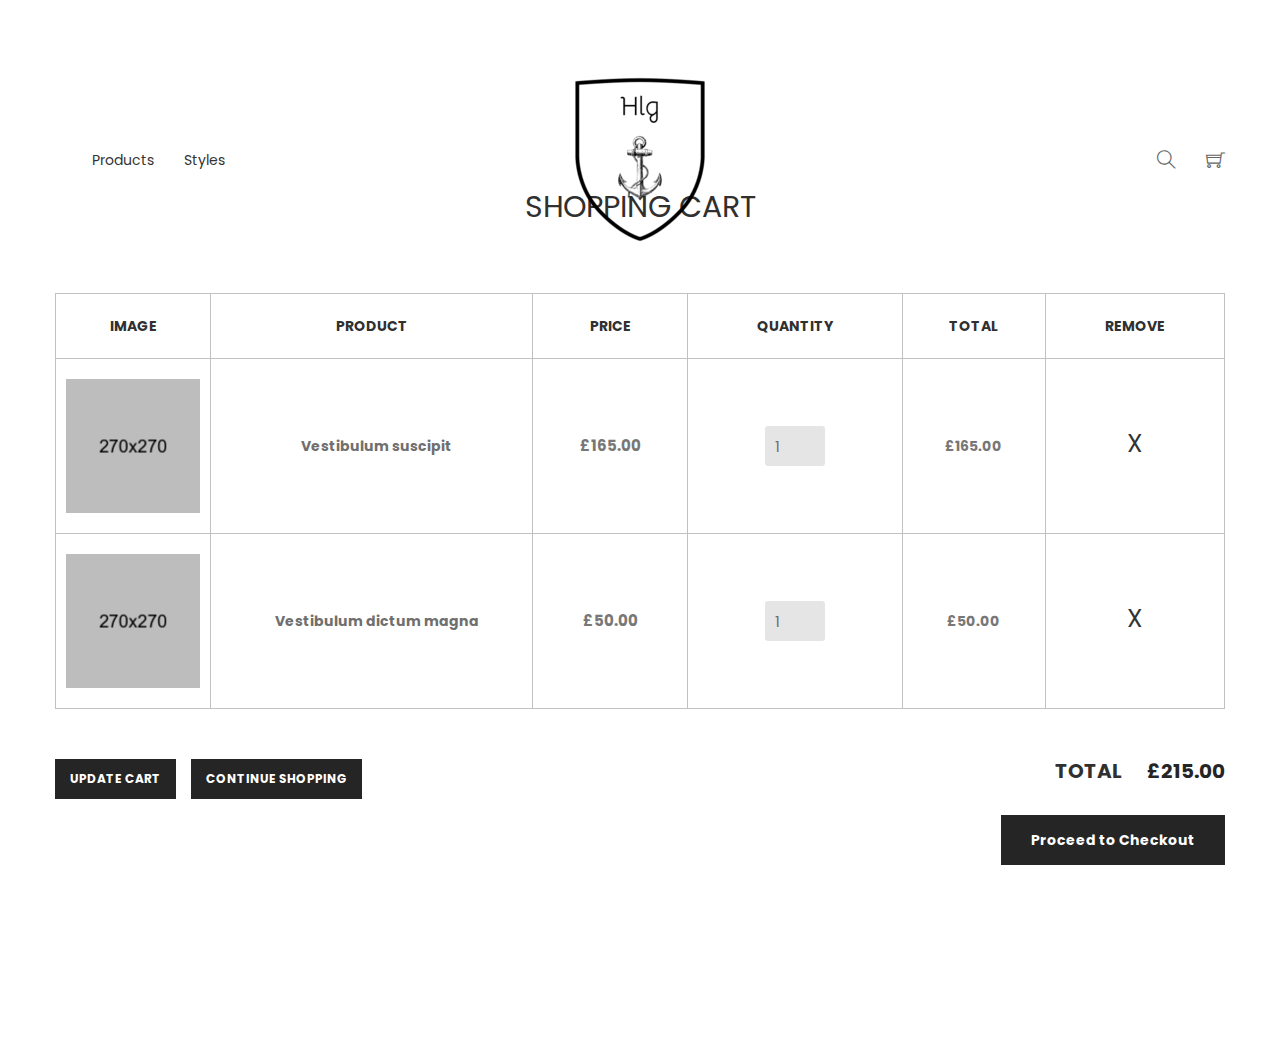
==== commit fd035e73: "update logo" ====
--- a/cart.html
+++ b/cart.html
@@ -382,7 +382,7 @@
               <div class="copyright__inner">
                 <div class="copyright">
                   <p>© 2018
-                    <a href="#">BAHDCASTS</a>
+                    <a href="#">eCommerce</a>
                     All Right Reserved.</p>
                 </div>
                 <ul class="footer__menu">
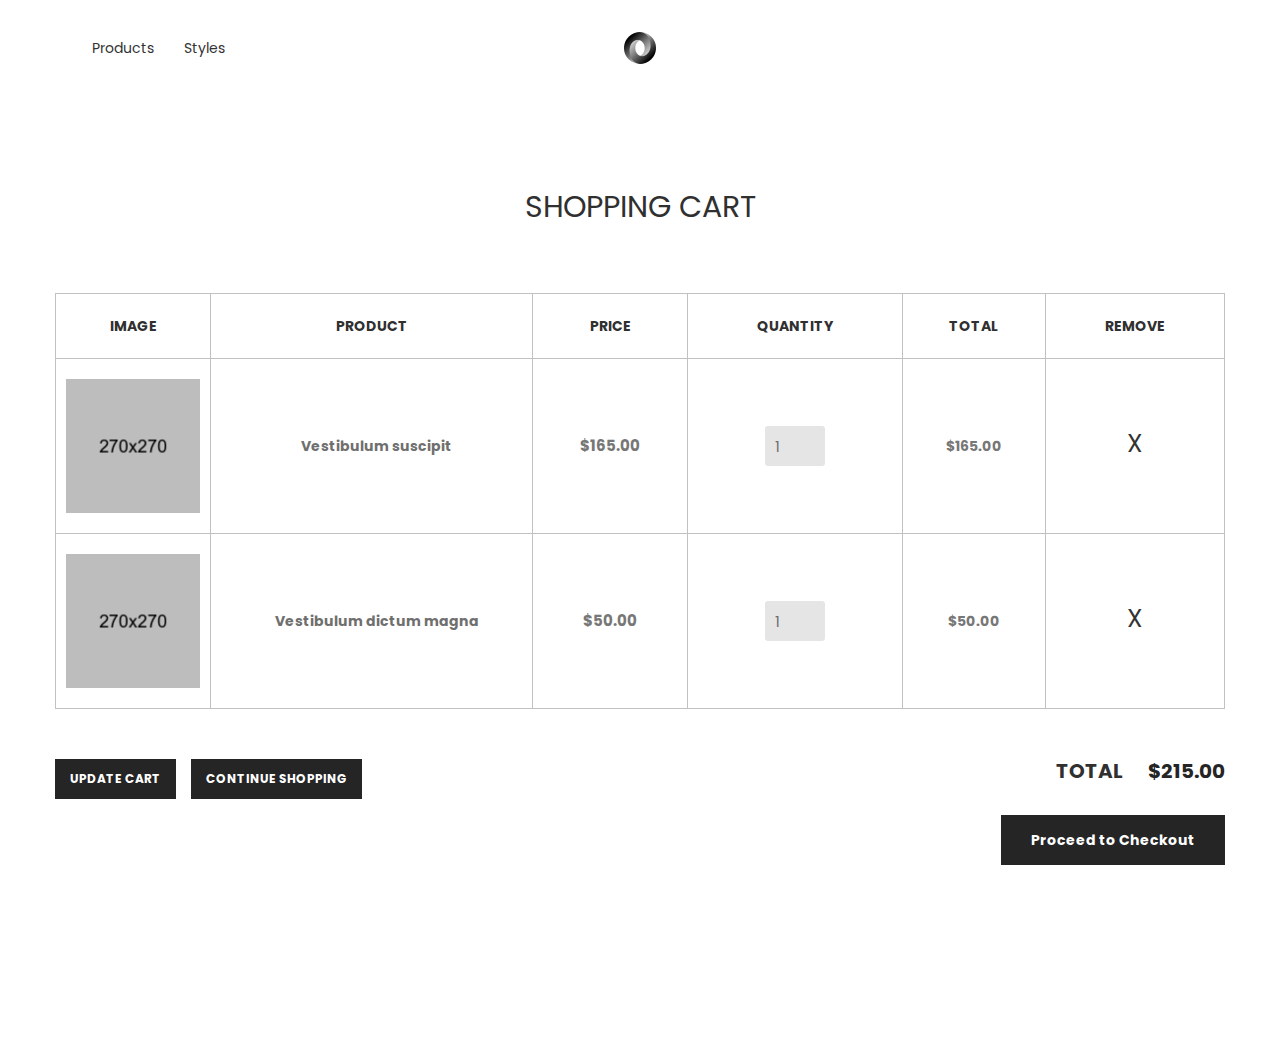
==== commit 3d892ec3: "refactor code" ====
--- a/cart.html
+++ b/cart.html
@@ -1,560 +1,430 @@
-<!doctype html>
+<!DOCTYPE html>
+
 <html class="no-js" lang="en">
-
 <head>
-  <meta charset="utf-8">
-  <meta http-equiv="x-ua-compatible" content="ie=edge">
-  <title>Tmart-Minimalist eCommerce HTML5 Template</title>
-  <meta name="description" content="">
-  <meta name="viewport" content="width=device-width, initial-scale=1">
-
-  <!-- Place favicon.ico in the root directory -->
-  <link rel="shortcut icon" type="image/x-icon" href="images/favicon.ico">
-  <link rel="apple-touch-icon" href="apple-touch-icon.png">
-
-
-  <!-- All css files are included here. -->
-  <!-- Bootstrap fremwork main css -->
-  <link rel="stylesheet" href="css/bootstrap.min.css">
-  <!-- Owl Carousel main css -->
-  <link rel="stylesheet" href="css/owl.carousel.min.css">
-  <link rel="stylesheet" href="css/owl.theme.default.min.css">
-  <!-- This core.css file contents all plugings css file. -->
-  <link rel="stylesheet" href="css/core.css">
-  <!-- Theme shortcodes/elements style -->
-  <link rel="stylesheet" href="css/shortcode/shortcodes.css">
-  <!-- Theme main style -->
-  <link rel="stylesheet" href="style.css">
-  <!-- Responsive css -->
-  <link rel="stylesheet" href="css/responsive.css">
-  <!-- User style -->
-  <link rel="stylesheet" href="css/custom.css">
-
-
-  <!-- Modernizr JS -->
-  <script src="js/vendor/modernizr-2.8.3.min.js"></script>
+    <meta charset="utf-8">
+    <meta http-equiv="x-ua-compatible" content="ie=edge">
+
+    <title>Tmart-Minimalist eCommerce HTML5 Template</title>
+    <meta name="description" content="">
+    <meta name="viewport" content="width=device-width, initial-scale=1"><!-- Place favicon.ico in the root directory -->
+    <link rel="shortcut icon" type="image/x-icon" href="images/favicon.ico">
+    <link rel="apple-touch-icon" href="apple-touch-icon.png"><!-- All css files are included here. -->
+    <!-- Bootstrap fremwork main css -->
+    <link rel="stylesheet" href="css/bootstrap.min.css" type="text/css"><!-- Owl Carousel main css -->
+    <link rel="stylesheet" href="css/owl.carousel.min.css" type="text/css">
+    <link rel="stylesheet" href="css/owl.theme.default.min.css" type="text/css"><!-- This core.css file contents all plugings css file. -->
+    <link rel="stylesheet" href="css/core.css" type="text/css"><!-- Theme shortcodes/elements style -->
+    <link rel="stylesheet" href="css/shortcode/shortcodes.css" type="text/css"><!-- Theme main style -->
+    <link rel="stylesheet" href="style.css" type="text/css"><!-- Responsive css -->
+    <link rel="stylesheet" href="css/responsive.css" type="text/css"><!-- User style -->
+    <link rel="stylesheet" href="css/custom.css" type="text/css"><!-- Modernizr JS -->
+
+    <script src="js/vendor/modernizr-2.8.3.min.js" type="text/javascript">
+</script>
 </head>
 
 <body>
-  <!--[if lt IE 8]>
+    <!--[if lt IE 8]>
         <p class="browserupgrade">You are using an <strong>outdated</strong> browser. Please <a href="http://browsehappy.com/">upgrade your browser</a> to improve your experience.</p>
     <![endif]-->
-
-  <!-- Body main wrapper start -->
-  <div class="wrapper fixed__footer home-v5">
-    <!-- Start Header Style -->
-    <header id="header" class="htc-header header--5">
-      <!-- Start Mainmenu Area -->
-      <div id="sticky-header-with-topbar" class="mainmenu__area sticky__header">
-        <div class="container">
-          <div class="row">
-            <div class="col-md-2 col-lg-2 col-sm-3 hidden-xs">
-              <ul class="menu-extra">
-                <li>
-                  <a href="">Products</a>
-                </li>
-                <li>
-                  <a href="">Styles</a>
-                </li>
-              </ul>
+    <!-- Body main wrapper start -->
+
+    <div class="wrapper fixed__footer home-v5">
+        <!-- Start Header Style -->
+
+        <header id="header" class="htc-header header--5">
+            <!-- Start Mainmenu Area -->
+
+            <div id="sticky-header-with-topbar" class="mainmenu__area sticky__header">
+                <div class="container">
+                    <div class="row">
+                        <div class="col-md-2 col-lg-2 col-sm-3 hidden-xs">
+                            <ul class="menu-extra">
+                                <li><a href="">Products</a></li>
+
+                                <li><a href="">Styles</a></li>
+                            </ul>
+                        </div><!-- Start MAinmenu Ares -->
+
+                        <div class="col-md-8 col-lg-8 col-sm-5 col-xs-5">
+                            <div class="logo">
+                                <a href="index.html"><img src="images/logo/32px_logo.png" alt="logo"></a>
+                            </div>
+                        </div><!-- End MAinmenu Ares -->
+
+                        <div class="col-md-2 col-sm-4 col-xs-7">
+                            <ul class="menu-extra"></ul>
+                        </div>
+                    </div>
+                </div>
+            </div><!-- End Mainmenu Area -->
+        </header><!-- End Header Style -->
+
+        <div class="body__overlay"></div><!-- Start Offset Wrapper -->
+
+        <div class="offset__wrapper">
+            <!-- Start Search Popap -->
+
+            <div class="search__area hidden-xs">
+                <div class="container">
+                    <div class="row">
+                        <div class="col-md-12">
+                            <div class="search__inner">
+                                <form action="#" method="get">
+                                    <input placeholder="Search here... " type="text">
+                                </form>
+
+                                <div class="search__close__btn"></div>
+                            </div>
+                        </div>
+                    </div>
+                </div>
+            </div><!-- End Search Popap -->
+            <!-- Start Offset MEnu -->
+
+            <div class="offsetmenu home-five">
+                <div class="offsetmenu__inner sidebar__menu--inner">
+                    <div class="offsetmenu__close__btn">
+                        <a href="#"></a>
+                    </div>
+
+                    <div class="off__contact">
+                        <div class="logo">
+                            <a href="index.html"><img src="images/logo/32px_logo.png" alt="logo"></a>
+                        </div>
+                    </div>
+
+                    <nav>
+                        <ul class="sidebar__menu">
+                            <li><a href="index.html">home 01</a></li>
+
+                            <li><a href="index-2.html">home 02</a></li>
+
+                            <li><a href="index-3.html">home 03</a></li>
+
+                            <li><a href="index-4.html">home 04</a></li>
+
+                            <li class="active"><a href="index-5.html">home 05</a></li>
+
+                            <li><a href="index-6.html">home 06</a></li>
+
+                            <li><a href="index-7.html">home 07</a></li>
+
+                            <li><a href="index-8.html">home 08</a></li>
+
+                            <li><a href="index-9.html">home 09</a></li>
+
+                            <li><a href="index-10.html">home 10</a></li>
+
+                            <li><a href="index-11.html">home 11</a></li>
+
+                            <li><a href="about.html">about us</a></li>
+
+                            <li><a href="blog.html">Blog Page</a></li>
+
+                            <li><a href="contact.html">Contact Us</a></li>
+                        </ul>
+                    </nav>
+
+                    <div class="offset__sosial__share">
+                        <h4 class="offset__title">Follow Us On Social</h4>
+
+                        <ul class="off__soaial__link">
+                            <li><a class="bg--twitter" href="#" title="Twitter"></a></li>
+
+                            <li><a class="bg--instagram" href="#" title="Instagram"></a></li>
+
+                            <li><a class="bg--facebook" href="#" title="Facebook"></a></li>
+
+                            <li><a class="bg--googleplus" href="#" title="Google Plus"></a></li>
+
+                            <li><a class="bg--google" href="#" title="Google"></a></li>
+                        </ul>
+                    </div>
+                </div>
+            </div><!-- End Offset MEnu -->
+            <!-- Start Cart Panel -->
+
+            <div class="shopping__cart">
+                <div class="shopping__cart__inner">
+                    <div class="offsetmenu__close__btn">
+                        <a href="#"></a>
+                    </div>
+
+                    <div class="shp__cart__wrap">
+                        <div class="shp__single__product">
+                            <div class="shp__pro__thumb">
+                                <a href="#"><img src="images/product/sm-img/1.jpg" alt="product images"></a>
+                            </div>
+
+                            <div class="shp__pro__details">
+                                <h2><a href="product-details.html">BO&Play Wireless Speaker</a></h2><span class="quantity">QTY: 1</span> <span class="shp__price">$105.00</span>
+                            </div>
+
+                            <div class="remove__btn">
+                                <a href="#" title="Remove this item"></a>
+                            </div>
+                        </div>
+
+                        <div class="shp__single__product">
+                            <div class="shp__pro__thumb">
+                                <a href="#"><img src="images/product/sm-img/2.jpg" alt="product images"></a>
+                            </div>
+
+                            <div class="shp__pro__details">
+                                <h2><a href="product-details.html">Brone Candle</a></h2><span class="quantity">QTY: 1</span> <span class="shp__price">$25.00</span>
+                            </div>
+
+                            <div class="remove__btn">
+                                <a href="#" title="Remove this item"></a>
+                            </div>
+                        </div>
+                    </div>
+
+                    <ul class="shoping__total">
+                        <li class="subtotal">Subtotal:</li>
+
+                        <li class="total__price">$130.00</li>
+                    </ul>
+
+                    <ul class="shopping__btn">
+                        <li><a href="cart.html">View Cart</a></li>
+
+                        <li class="shp__checkout"><a href="checkout.html">Checkout</a></li>
+                    </ul>
+                </div>
+            </div><!-- End Cart Panel -->
+        </div><!-- End Offset Wrapper -->
+        <!-- cart-main-area start -->
+
+        <div class="cart-main-area ptb--120 bg__white">
+            <div class="container">
+                <div class="row padding-70">
+                    <div class="col-md-12">
+                        <h1 class="text-center">SHOPPING CART</h1>
+                    </div>
+                </div>
+
+                <div class="row">
+                    <div class="col-md-12 col-sm-12 col-xs-12">
+                        <form action="#">
+                            <div class="table-content table-responsive">
+                                <table>
+                                    <thead>
+                                        <tr>
+                                            <th class="product-thumbnail">Image</th>
+
+                                            <th class="product-name">Product</th>
+
+                                            <th class="product-price">Price</th>
+
+                                            <th class="product-quantity">Quantity</th>
+
+                                            <th class="product-subtotal">Total</th>
+
+                                            <th class="product-remove">Remove</th>
+                                        </tr>
+                                    </thead>
+
+                                    <tbody>
+                                        <tr>
+                                            <td class="product-thumbnail"><a href="#"><img src="images/product/4.png" alt="product img"></a></td>
+
+                                            <td class="product-name"><a href="#">Vestibulum suscipit</a></td>
+
+                                            <td class="product-price"><span class="amount">$165.00</span></td>
+
+                                            <td class="product-quantity"><input type="number" value="1"></td>
+
+                                            <td class="product-subtotal">$165.00</td>
+
+                                            <td class="product-remove"><a href="#">X</a></td>
+                                        </tr>
+
+                                        <tr>
+                                            <td class="product-thumbnail"><a href="#"><img src="images/product/3.png" alt="product img"></a></td>
+
+                                            <td class="product-name"><a href="#">Vestibulum dictum magna</a></td>
+
+                                            <td class="product-price"><span class="amount">$50.00</span></td>
+
+                                            <td class="product-quantity"><input type="number" value="1"></td>
+
+                                            <td class="product-subtotal">$50.00</td>
+
+                                            <td class="product-remove"><a href="#">X</a></td>
+                                        </tr>
+                                    </tbody>
+                                </table>
+                            </div>
+
+                            <div class="row">
+                                <div class="col-md-8 col-sm-7 col-xs-12">
+                                    <div class="buttons-cart">
+                                        <input type="submit" value="Update Cart"> <a href="#">Continue Shopping</a>
+                                    </div>
+                                </div>
+
+                                <div class="col-md-4 col-sm-5 col-xs-12">
+                                    <div class="cart_totals">
+                                        <table>
+                                            <tbody>
+                                                <tr class="order-total">
+                                                    <th>Total</th>
+
+                                                    <td><strong><span class="amount">$215.00</span></strong></td>
+                                                </tr>
+                                            </tbody>
+                                        </table>
+
+                                        <div class="wc-proceed-to-checkout">
+                                            <a href="checkout.html">Proceed to Checkout</a>
+                                        </div>
+                                    </div>
+                                </div>
+                            </div>
+                        </form>
+                    </div>
+                </div>
             </div>
-            <!-- Start MAinmenu Ares -->
-            <div class="col-md-8 col-lg-8 col-sm-5 col-xs-5">
-              <div class="logo">
-                <a href="index.html">
-                  <img src="images/logo/logo.png" alt="logo">
-                </a>
-              </div>
+        </div><!-- cart-main-area end -->
+        <!-- Start Footer Area -->
+
+        <footer class="htc__foooter__area gray-bg">
+            <div class="container">
+                <!-- Start Copyright Area -->
+
+                <div class="htc__copyright__area">
+                    <div class="row">
+                        <div class="col-md-12 col-lg-12 col-sm-12 col-xs-12">
+                            <div class="copyright__inner">
+                                <div class="copyright">
+                                    <p>© 2018 <a href="#">eCommerce</a> All Right Reserved.</p>
+                                </div>
+
+                                <ul class="footer__menu">
+                                    <li><a href="/">Home</a></li>
+                                </ul>
+                            </div>
+                        </div>
+                    </div>
+                </div><!-- End Copyright Area -->
             </div>
-            <!-- End MAinmenu Ares -->
-            <div class="col-md-2 col-sm-4 col-xs-7">
-              <ul class="menu-extra">
-                <li class="search search__open hidden-xs">
-                  <span class="ti-search"></span>
-                </li>
-                <li class="cart__menu">
-                  <span class="ti-shopping-cart"></span>
-                </li>
-              </ul>
-            </div>
-          </div>
-        </div>
-      </div>
-      <!-- End Mainmenu Area -->
-    </header>
-    <!-- End Header Style -->
-
-    <div class="body__overlay"></div>
-    <!-- Start Offset Wrapper -->
-    <div class="offset__wrapper">
-      <!-- Start Search Popap -->
-      <div class="search__area hidden-xs">
-        <div class="container">
-          <div class="row">
-            <div class="col-md-12">
-              <div class="search__inner">
-                <form action="#" method="get">
-                  <input placeholder="Search here... " type="text">
-                  <button type="submit"></button>
-                </form>
-                <div class="search__close__btn">
-                  <span class="search__close__btn_icon">
-                    <i class="zmdi zmdi-close"></i>
-                  </span>
-                </div>
-              </div>
-            </div>
-          </div>
-        </div>
-      </div>
-      <!-- End Search Popap -->
-      <!-- Start Offset MEnu -->
-      <div class="offsetmenu home-five">
-        <div class="offsetmenu__inner sidebar__menu--inner">
-          <div class="offsetmenu__close__btn">
-            <a href="#">
-              <i class="zmdi zmdi-close"></i>
-            </a>
-          </div>
-          <div class="off__contact">
-            <div class="logo">
-              <a href="index.html">
-                <img src="images/logo/logo.png" alt="logo">
-              </a>
-            </div>
-          </div>
-          <nav>
-            <ul class="sidebar__menu">
-              <li>
-                <a href="index.html">home 01</a>
-              </li>
-              <li>
-                <a href="index-2.html">home 02</a>
-              </li>
-              <li>
-                <a href="index-3.html">home 03</a>
-              </li>
-              <li>
-                <a href="index-4.html">home 04</a>
-              </li>
-              <li class="active">
-                <a href="index-5.html">home 05</a>
-              </li>
-              <li>
-                <a href="index-6.html">home 06</a>
-              </li>
-              <li>
-                <a href="index-7.html">home 07</a>
-              </li>
-              <li>
-                <a href="index-8.html">home 08</a>
-              </li>
-              <li>
-                <a href="index-9.html">home 09</a>
-              </li>
-              <li>
-                <a href="index-10.html">home 10</a>
-              </li>
-              <li>
-                <a href="index-11.html">home 11</a>
-              </li>
-              <li>
-                <a href="about.html">about us</a>
-              </li>
-              <li>
-                <a href="blog.html">Blog Page</a>
-              </li>
-              <li>
-                <a href="contact.html">Contact Us</a>
-              </li>
-            </ul>
-          </nav>
-          <div class="offset__sosial__share">
-            <h4 class="offset__title">Follow Us On Social</h4>
-            <ul class="off__soaial__link">
-              <li>
-                <a class="bg--twitter" href="#" title="Twitter">
-                  <i class="zmdi zmdi-twitter"></i>
-                </a>
-              </li>
-
-              <li>
-                <a class="bg--instagram" href="#" title="Instagram">
-                  <i class="zmdi zmdi-instagram"></i>
-                </a>
-              </li>
-
-              <li>
-                <a class="bg--facebook" href="#" title="Facebook">
-                  <i class="zmdi zmdi-facebook"></i>
-                </a>
-              </li>
-
-              <li>
-                <a class="bg--googleplus" href="#" title="Google Plus">
-                  <i class="zmdi zmdi-google-plus"></i>
-                </a>
-              </li>
-
-              <li>
-                <a class="bg--google" href="#" title="Google">
-                  <i class="zmdi zmdi-google"></i>
-                </a>
-              </li>
-            </ul>
-          </div>
-        </div>
-      </div>
-      <!-- End Offset MEnu -->
-      <!-- Start Cart Panel -->
-      <div class="shopping__cart">
-        <div class="shopping__cart__inner">
-          <div class="offsetmenu__close__btn">
-            <a href="#">
-              <i class="zmdi zmdi-close"></i>
-            </a>
-          </div>
-          <div class="shp__cart__wrap">
-            <div class="shp__single__product">
-              <div class="shp__pro__thumb">
-                <a href="#">
-                  <img src="images/product/sm-img/1.jpg" alt="product images">
-                </a>
-              </div>
-              <div class="shp__pro__details">
-                <h2>
-                  <a href="product-details.html">BO&Play Wireless Speaker</a>
-                </h2>
-                <span class="quantity">QTY: 1</span>
-                <span class="shp__price">$105.00</span>
-              </div>
-              <div class="remove__btn">
-                <a href="#" title="Remove this item">
-                  <i class="zmdi zmdi-close"></i>
-                </a>
-              </div>
-            </div>
-            <div class="shp__single__product">
-              <div class="shp__pro__thumb">
-                <a href="#">
-                  <img src="images/product/sm-img/2.jpg" alt="product images">
-                </a>
-              </div>
-              <div class="shp__pro__details">
-                <h2>
-                  <a href="product-details.html">Brone Candle</a>
-                </h2>
-                <span class="quantity">QTY: 1</span>
-                <span class="shp__price">$25.00</span>
-              </div>
-              <div class="remove__btn">
-                <a href="#" title="Remove this item">
-                  <i class="zmdi zmdi-close"></i>
-                </a>
-              </div>
-            </div>
-          </div>
-          <ul class="shoping__total">
-            <li class="subtotal">Subtotal:</li>
-            <li class="total__price">$130.00</li>
-          </ul>
-          <ul class="shopping__btn">
-            <li>
-              <a href="cart.html">View Cart</a>
-            </li>
-            <li class="shp__checkout">
-              <a href="checkout.html">Checkout</a>
-            </li>
-          </ul>
-        </div>
-      </div>
-      <!-- End Cart Panel -->
-    </div>
-    <!-- End Offset Wrapper -->
-
-    <!-- cart-main-area start -->
-    <div class="cart-main-area ptb--120 bg__white">
-      <div class="container">
-        <div class="row padding-70">
-          <div class="col-md-12">
-            <h1 class="text-center">SHOPPING CART</h1>
-          </div>
-        </div>
-        <div class="row">
-          <div class="col-md-12 col-sm-12 col-xs-12">
-            <form action="#">
-              <div class="table-content table-responsive">
-                <table>
-                  <thead>
-                    <tr>
-                      <th class="product-thumbnail">Image</th>
-                      <th class="product-name">Product</th>
-                      <th class="product-price">Price</th>
-                      <th class="product-quantity">Quantity</th>
-                      <th class="product-subtotal">Total</th>
-                      <th class="product-remove">Remove</th>
-                    </tr>
-                  </thead>
-                  <tbody>
-                    <tr>
-                      <td class="product-thumbnail">
-                        <a href="#">
-                          <img src="images/product/4.png" alt="product img" />
-                        </a>
-                      </td>
-                      <td class="product-name">
-                        <a href="#">Vestibulum suscipit</a>
-                      </td>
-                      <td class="product-price">
-                        <span class="amount">£165.00</span>
-                      </td>
-                      <td class="product-quantity">
-                        <input type="number" value="1" />
-                      </td>
-                      <td class="product-subtotal">£165.00</td>
-                      <td class="product-remove">
-                        <a href="#">X</a>
-                      </td>
-                    </tr>
-                    <tr>
-                      <td class="product-thumbnail">
-                        <a href="#">
-                          <img src="images/product/3.png" alt="product img" />
-                        </a>
-                      </td>
-                      <td class="product-name">
-                        <a href="#">Vestibulum dictum magna</a>
-                      </td>
-                      <td class="product-price">
-                        <span class="amount">£50.00</span>
-                      </td>
-                      <td class="product-quantity">
-                        <input type="number" value="1" />
-                      </td>
-                      <td class="product-subtotal">£50.00</td>
-                      <td class="product-remove">
-                        <a href="#">X</a>
-                      </td>
-                    </tr>
-                  </tbody>
-                </table>
-              </div>
-              <div class="row">
-                <div class="col-md-8 col-sm-7 col-xs-12">
-                  <div class="buttons-cart">
-                    <input type="submit" value="Update Cart" />
-                    <a href="#">Continue Shopping</a>
-                  </div>
-                </div>
-                <div class="col-md-4 col-sm-5 col-xs-12">
-                  <div class="cart_totals">
-                    <table>
-                      <tbody>
-                        <tr class="order-total">
-                          <th>Total</th>
-                          <td>
-                            <strong>
-                              <span class="amount">£215.00</span>
-                            </strong>
-                          </td>
-                        </tr>
-                      </tbody>
-                    </table>
-                    <div class="wc-proceed-to-checkout">
-                      <a href="checkout.html">Proceed to Checkout</a>
-                    </div>
-                  </div>
-                </div>
-              </div>
-            </form>
-          </div>
-        </div>
-      </div>
-    </div>
-    <!-- cart-main-area end -->
-    <!-- Start Footer Area -->
-    <footer class="htc__foooter__area gray-bg">
-      <div class="container">
-        <!-- Start Copyright Area -->
-        <div class="htc__copyright__area">
-          <div class="row">
-            <div class="col-md-12 col-lg-12 col-sm-12 col-xs-12">
-              <div class="copyright__inner">
-                <div class="copyright">
-                  <p>© 2018
-                    <a href="#">eCommerce</a>
-                    All Right Reserved.</p>
-                </div>
-                <ul class="footer__menu">
-                  <li>
-                    <a href="/">Home</a>
-                  </li>
-                </ul>
-              </div>
-            </div>
-          </div>
-        </div>
-        <!-- End Copyright Area -->
-      </div>
-    </footer>
-    <!-- End Footer Area -->
-  </div>
-  <!-- Body main wrapper end -->
-  <!-- QUICKVIEW PRODUCT -->
-  <div id="quickview-wrapper">
-    <!-- Modal -->
-    <div class="modal fade" id="productModal" tabindex="-1" role="dialog">
-      <div class="modal-dialog modal__container" role="document">
-        <div class="modal-content">
-          <div class="modal-header">
-            <button type="button" class="close" data-dismiss="modal" aria-label="Close">
-              <span aria-hidden="true">&times;</span>
-            </button>
-          </div>
-          <div class="modal-body">
-            <div class="modal-product">
-              <!-- Start product images -->
-              <div class="product-images">
-                <div class="main-image images">
-                  <img alt="big images" src="images/product/big-img/1.jpg">
-                </div>
-              </div>
-              <!-- end product images -->
-              <div class="product-info">
-                <h1>Simple Fabric Bags</h1>
-                <div class="rating__and__review">
-                  <ul class="rating">
-                    <li>
-                      <span class="ti-star"></span>
-                    </li>
-                    <li>
-                      <span class="ti-star"></span>
-                    </li>
-                    <li>
-                      <span class="ti-star"></span>
-                    </li>
-                    <li>
-                      <span class="ti-star"></span>
-                    </li>
-                    <li>
-                      <span class="ti-star"></span>
-                    </li>
-                  </ul>
-                  <div class="review">
-                    <a href="#">4 customer reviews</a>
-                  </div>
-                </div>
-                <div class="price-box-3">
-                  <div class="s-price-box">
-                    <span class="new-price">$17.20</span>
-                    <span class="old-price">$45.00</span>
-                  </div>
-                </div>
-                <div class="quick-desc">
-                  Designed for simplicity and made from high quality materials. Its sleek geometry and material combinations creates a modern
-                  look.
-                </div>
-                <div class="select__color">
-                  <h2>Select color</h2>
-                  <ul class="color__list">
-                    <li class="red">
-                      <a title="Red" href="#">Red</a>
-                    </li>
-                    <li class="gold">
-                      <a title="Gold" href="#">Gold</a>
-                    </li>
-                    <li class="orange">
-                      <a title="Orange" href="#">Orange</a>
-                    </li>
-                    <li class="orange">
-                      <a title="Orange" href="#">Orange</a>
-                    </li>
-                  </ul>
-                </div>
-                <div class="select__size">
-                  <h2>Select size</h2>
-                  <ul class="color__list">
-                    <li class="l__size">
-                      <a title="L" href="#">L</a>
-                    </li>
-                    <li class="m__size">
-                      <a title="M" href="#">M</a>
-                    </li>
-                    <li class="s__size">
-                      <a title="S" href="#">S</a>
-                    </li>
-                    <li class="xl__size">
-                      <a title="XL" href="#">XL</a>
-                    </li>
-                    <li class="xxl__size">
-                      <a title="XXL" href="#">XXL</a>
-                    </li>
-                  </ul>
-                </div>
-                <div class="social-sharing">
-                  <div class="widget widget_socialsharing_widget">
-                    <h3 class="widget-title-modal">Share this product</h3>
-                    <ul class="social-icons">
-                      <li>
-                        <a target="_blank" title="rss" href="#" class="rss social-icon">
-                          <i class="zmdi zmdi-rss"></i>
-                        </a>
-                      </li>
-                      <li>
-                        <a target="_blank" title="Linkedin" href="#" class="linkedin social-icon">
-                          <i class="zmdi zmdi-linkedin"></i>
-                        </a>
-                      </li>
-                      <li>
-                        <a target="_blank" title="Pinterest" href="#" class="pinterest social-icon">
-                          <i class="zmdi zmdi-pinterest"></i>
-                        </a>
-                      </li>
-                      <li>
-                        <a target="_blank" title="Tumblr" href="#" class="tumblr social-icon">
-                          <i class="zmdi zmdi-tumblr"></i>
-                        </a>
-                      </li>
-                      <li>
-                        <a target="_blank" title="Pinterest" href="#" class="pinterest social-icon">
-                          <i class="zmdi zmdi-pinterest"></i>
-                        </a>
-                      </li>
-                    </ul>
-                  </div>
-                </div>
-                <div class="addtocart-btn">
-                  <a href="#">Add to cart</a>
-                </div>
-              </div>
-              <!-- .product-info -->
-            </div>
-            <!-- .modal-product -->
-          </div>
-          <!-- .modal-body -->
-        </div>
-        <!-- .modal-content -->
-      </div>
-      <!-- .modal-dialog -->
-    </div>
-    <!-- END Modal -->
-  </div>
-  <!-- END QUICKVIEW PRODUCT -->
-  <!-- Placed js at the end of the document so the pages load faster -->
-
-  <!-- jquery latest version -->
-  <script src="js/vendor/jquery-1.12.0.min.js"></script>
-  <!-- Bootstrap framework js -->
-  <script src="js/bootstrap.min.js"></script>
-  <!-- All js plugins included in this file. -->
-  <script src="js/plugins.js"></script>
-  <script src="js/slick.min.js"></script>
-  <script src="js/owl.carousel.min.js"></script>
-  <!-- Waypoints.min.js. -->
-  <script src="js/waypoints.min.js"></script>
-  <!-- Main js file that contents all jQuery plugins activation. -->
-  <script src="js/main.js"></script>
-
+        </footer><!-- End Footer Area -->
+    </div><!-- Body main wrapper end -->
+    <!-- QUICKVIEW PRODUCT -->
+
+    <div id="quickview-wrapper">
+        <!-- Modal -->
+
+        <div class="modal fade" id="productModal" tabindex="-1" role="dialog">
+            <div class="modal-dialog modal__container" role="document">
+                <div class="modal-content">
+                    <div class="modal-header">
+                        <button type="button" class="close" data-dismiss="modal" aria-label="Close"><span aria-hidden="true">&times;</span></button>
+                    </div>
+
+                    <div class="modal-body">
+                        <div class="modal-product">
+                            <!-- Start product images -->
+
+                            <div class="product-images">
+                                <div class="main-image images"><img alt="big images" src="images/product/big-img/1.jpg"></div>
+                            </div><!-- end product images -->
+
+                            <div class="product-info">
+                                <h1>Simple Fabric Bags</h1>
+
+                                <div class="rating__and__review">
+                                    <ul class="rating"></ul>
+
+                                    <div class="review">
+                                        <a href="#">4 customer reviews</a>
+                                    </div>
+                                </div>
+
+                                <div class="price-box-3">
+                                    <div class="s-price-box">
+                                        <span class="new-price">$17.20</span> <span class="old-price">$45.00</span>
+                                    </div>
+                                </div>
+
+                                <div class="quick-desc">
+                                    Designed for simplicity and made from high quality materials. Its sleek geometry and material combinations creates a modern look.
+                                </div>
+
+                                <div class="select__color">
+                                    <h2>Select color</h2>
+
+                                    <ul class="color__list">
+                                        <li class="red"><a title="Red" href="#">Red</a></li>
+
+                                        <li class="gold"><a title="Gold" href="#">Gold</a></li>
+
+                                        <li class="orange"><a title="Orange" href="#">Orange</a></li>
+
+                                        <li class="orange"><a title="Orange" href="#">Orange</a></li>
+                                    </ul>
+                                </div>
+
+                                <div class="select__size">
+                                    <h2>Select size</h2>
+
+                                    <ul class="color__list">
+                                        <li class="l__size"><a title="L" href="#">L</a></li>
+
+                                        <li class="m__size"><a title="M" href="#">M</a></li>
+
+                                        <li class="s__size"><a title="S" href="#">S</a></li>
+
+                                        <li class="xl__size"><a title="XL" href="#">XL</a></li>
+
+                                        <li class="xxl__size"><a title="XXL" href="#">XXL</a></li>
+                                    </ul>
+                                </div>
+
+                                <div class="social-sharing">
+                                    <div class="widget widget_socialsharing_widget">
+                                        <h3 class="widget-title-modal">Share this product</h3>
+
+                                        <ul class="social-icons">
+                                            <li><a target="_blank" title="rss" href="#" class="rss social-icon"></a></li>
+
+                                            <li><a target="_blank" title="Linkedin" href="#" class="linkedin social-icon"></a></li>
+
+                                            <li><a target="_blank" title="Pinterest" href="#" class="pinterest social-icon"></a></li>
+
+                                            <li><a target="_blank" title="Tumblr" href="#" class="tumblr social-icon"></a></li>
+
+                                            <li><a target="_blank" title="Pinterest" href="#" class="pinterest social-icon"></a></li>
+                                        </ul>
+                                    </div>
+                                </div>
+
+                                <div class="addtocart-btn">
+                                    <a href="#">Add to cart</a>
+                                </div>
+                            </div><!-- .product-info -->
+                        </div><!-- .modal-product -->
+                    </div><!-- .modal-body -->
+                </div><!-- .modal-content -->
+            </div><!-- .modal-dialog -->
+        </div><!-- END Modal -->
+    </div><!-- END QUICKVIEW PRODUCT -->
+    <!-- Placed js at the end of the document so the pages load faster -->
+    <!-- jquery latest version -->
+    <script src="js/vendor/jquery-1.12.0.min.js" type="text/javascript">
+</script><!-- Bootstrap framework js -->
+    <script src="js/bootstrap.min.js" type="text/javascript">
+</script><!-- All js plugins included in this file. -->
+    <script src="js/plugins.js" type="text/javascript">
+</script><script src="js/slick.min.js" type="text/javascript">
+</script><script src="js/owl.carousel.min.js" type="text/javascript">
+</script><!-- Waypoints.min.js. -->
+    <script src="js/waypoints.min.js" type="text/javascript">
+</script><!-- Main js file that contents all jQuery plugins activation. -->
+    <script src="js/main.js" type="text/javascript">
+</script>
 </body>
-
-</html>+</html>
--- a/css/shortcode/shortcodes.css
+++ b/css/shortcode/shortcodes.css
@@ -1,10 +1,3 @@
-/*-----------------------------------------------------------------------------------
-  Template Name: Tmart-Minimalist eCommerce HTML5 Template.
-  Template URI: #
-  Description: Tmart is a unique website template designed in HTML with a simple & beautiful look. There is an excellent solution for creating clean, wonderful and trending material design corporate, corporate any other purposes websites.
-  Author: Theme365 
-  Version: 1.0
--------------------------------------------------------------------------------------*/
 
 @import url("header.css");
 @import url("slider.css");
--- a/style.css
+++ b/style.css
@@ -1,12 +1,3 @@
-/*-----------------------------------------------------------------------------------
-  Template Name: Tmart-Minimalist eCommerce HTML5 Template.
-  Template URI: #
-  Description: Tmart is a unique website template designed in HTML with a simple & beautiful look. There is an excellent solution for creating clean, wonderful and trending material design corporate, corporate any other purposes websites.
-  Author: Theme365
-  Version: 1.0
-
-
------------------------------------------------------------------------------------
   
   CSS INDEX
   ===================
--- a/css/responsive.css
+++ b/css/responsive.css
@@ -1,11 +1,4 @@
-/*-----------------------------------------------------------------------------------
-  Template Name: Tmart-Minimalist eCommerce HTML5 Template.
-  Template URI: #
-  Description: Tmart is a unique website template designed in HTML with a simple & beautiful look. There is an excellent solution for creating clean, wonderful and trending material design corporate, corporate any other purposes websites.
-  Author: Theme365
-  Version: 1.0
 
------------------------------------------------------------------------------------*/
 /* Large screen desktop */
 
 @media (min-width: 1366px) and (max-width: 1500px) {} @media (min-width: 1170px) and (max-width: 1500px) {
